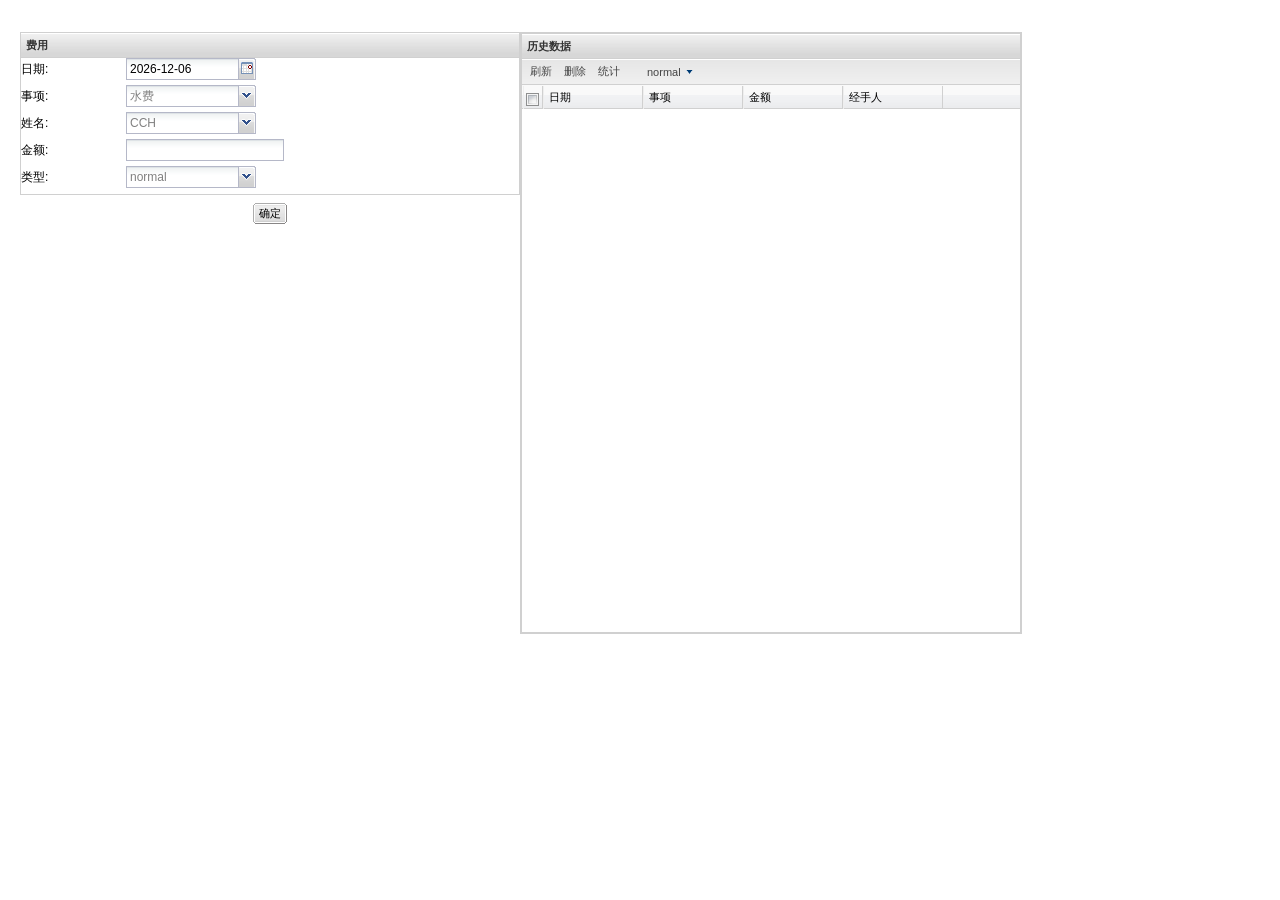
==== WebRoot/selflog.html @ bd4b79f8 "delete extjs css files" ====
<!DOCTYPE html>
<html xmlns="http://www.w3.org/1999/xhtml">
<head>
    <title>14-3-402</title>
    <meta name="baidu-tc-verification" content="f7f0da7d0a228c31d834a4290abc54bb" />
    <link type="text/css" rel="Stylesheet" href="ext/resources/css/ext-all.css" />
    <link type="text/css" rel="Stylesheet" href="ext/resources/css/xtheme-gray.css" />
    <link type="text/css" rel="Stylesheet" href="ext/resources/css/examples.css" />
	
    <script type="text/javascript" src="ext/ext-base.js"></script>
    <script type="text/javascript" src="ext/ext-all-debug.js"></script>
	<script type="text/javascript" src="ext/examples.js"></script>
    <script type="text/javascript" src="javascript/selflog.js"></script>
</head>
<body>
    <div id="dailyPanel" style="float:left;width:500px">
    </div>
	<div id="hisPanel" style="float:left;">
    </div>
</body>
</html>
---- WebRoot/ext/resources/css/ext-all.css ----
/*
 * Ext JS Library 2.0.2
 * Copyright(c) 2006-2008, Ext JS, LLC.
 * licensing@extjs.com
 * 
 * http://extjs.com/license
 */

html,body,div,dl,dt,dd,ul,ol,li,h1,h2,h3,h4,h5,h6,pre,form,fieldset,input,p,blockquote,th,td{margin:0;padding:0;}
img,body,html{border:0;}
address,caption,cite,code,dfn,em,strong,th,var{font-style:normal;font-weight:normal;}
ol,ul{list-style:none;}
caption,th{text-align:left;}
h1,h2,h3,h4,h5,h6{font-size:100%;}
q:before,q:after{content:'';}

.ext-el-mask{z-index:20000;position:absolute;top:0;left:0;-moz-opacity:0.5;opacity:.50;filter:alpha(opacity=50);background-color:#CCC;width:100%;height:100%;zoom:1;}
.ext-el-mask-msg{z-index:20001;position:absolute;top:0;left:0;border:1px solid #6593cf;background:#c3daf9 url(../images/default/box/tb-blue.gif) repeat-x 0 -16px;padding:2px;}
.ext-el-mask-msg div{padding:5px 10px 5px 10px;background:#eee;border:1px solid #a3bad9;color:#222;font:normal 11px tahoma,arial,helvetica,sans-serif;cursor:wait;}
.ext-shim{position:absolute;visibility:hidden;left:0;top:0;overflow:hidden;}
.ext-ie .ext-shim{filter:alpha(opacity=0);}
.ext-ie6 .ext-shim{margin-left:5px;margin-top:3px;}
.x-mask-loading div{padding:5px 10px 5px 25px;background:#fbfbfb url( '../images/default/grid/loading.gif' ) no-repeat 5px 5px;line-height:16px;}
.x-hidden,.x-hide-offsets{position:absolute;left:-10000px;top:-10000px;visibility:hidden;}
.x-hide-display{display:none!important;}
.x-hide-visibility{visibility:hidden!important;}
.x-masked{overflow:hidden!important;}
.x-masked select,.x-masked object,.x-masked embed{visibility:hidden;}
.x-layer{visibility:hidden;}
.x-unselectable,.x-unselectable *{-moz-user-select:none;-khtml-user-select:none;}
.x-repaint{zoom:1;background-color:transparent;-moz-outline:none;}
.x-item-disabled{color:gray;cursor:default;opacity:.6;-moz-opacity:.6;filter:alpha(opacity=60);}
.x-item-disabled *{color:gray!important;cursor:default!important;}
.x-splitbar-proxy{position:absolute;visibility:hidden;z-index:20001;background:#aaa;zoom:1;line-height:1px;font-size:1px;overflow:hidden;}
.x-splitbar-h,.x-splitbar-proxy-h{cursor:e-resize;cursor:col-resize;}
.x-splitbar-v,.x-splitbar-proxy-v{cursor:s-resize;cursor:row-resize;}
.x-color-palette{width:150px;height:92px;cursor:pointer;}
.x-color-palette a{border:1px solid #fff;float:left;padding:2px;text-decoration:none;-moz-outline:0 none;outline:0 none;cursor:pointer;}
.x-color-palette a:hover,.x-color-palette a.x-color-palette-sel{border:1px solid #8BB8F3;background:#deecfd;}
.x-color-palette em{display:block;border:1px solid #ACA899;}
.x-color-palette em span{cursor:pointer;display:block;height:10px;line-height:10px;width:10px;}
.x-ie-shadow{display:none;position:absolute;overflow:hidden;left:0;top:0;background:#777;zoom:1;}
.x-shadow{display:none;position:absolute;overflow:hidden;left:0;top:0;}
.x-shadow *{overflow:hidden;}
.x-shadow *{padding:0;border:0;margin:0;clear:none;zoom:1;}
.x-shadow .xstc,.x-shadow .xsbc{height:6px;float:left;}
.x-shadow .xstl,.x-shadow .xstr,.x-shadow .xsbl,.x-shadow .xsbr{width:6px;height:6px;float:left;}
.x-shadow .xsc{width:100%;}
.x-shadow .xsml,.x-shadow .xsmr{width:6px;float:left;height:100%;}
.x-shadow .xsmc{float:left;height:100%;background:transparent url( ../images/default/shadow-c.png );}
.x-shadow .xst,.x-shadow .xsb{height:6px;overflow:hidden;width:100%;}
.x-shadow .xsml{background:transparent url( ../images/default/shadow-lr.png ) repeat-y 0 0;}
.x-shadow .xsmr{background:transparent url( ../images/default/shadow-lr.png ) repeat-y -6px 0;}
.x-shadow .xstl{background:transparent url( ../images/default/shadow.png ) no-repeat 0 0;}
.x-shadow .xstc{background:transparent url( ../images/default/shadow.png ) repeat-x 0 -30px;}
.x-shadow .xstr{background:transparent url( ../images/default/shadow.png ) repeat-x 0 -18px;}
.x-shadow .xsbl{background:transparent url( ../images/default/shadow.png ) no-repeat 0 -12px;}
.x-shadow .xsbc{background:transparent url( ../images/default/shadow.png ) repeat-x 0 -36px;}
.x-shadow .xsbr{background:transparent url( ../images/default/shadow.png ) repeat-x 0 -6px;}
.loading-indicator{font-size:11px;background-image:url(../images/default/grid/loading.gif);background-repeat:no-repeat;background-position:left;padding-left:20px;line-height:16px;margin:3px;}
.x-text-resize{position:absolute;left:-1000px;top:-1000px;visibility:hidden;zoom:1;}
.x-drag-overlay{width:100%;height:100%;display:none;position:absolute;left:0;top:0;background-image:url(../images/default/s.gif);z-index:20000;}
.x-clear{clear:both;height:0;overflow:hidden;line-height:0;font-size:0;}
.x-spotlight{z-index:8999;position:absolute;top:0;left:0;-moz-opacity:0.5;opacity:.50;filter:alpha(opacity=50);background-color:#CCC;width:0;height:0;zoom:1;}

.x-tab-panel{overflow:hidden;}
.x-tab-panel-header,.x-tab-panel-footer{background:#deecfd;border:1px solid #8db2e3;overflow:hidden;zoom:1;}
.x-tab-panel-header{border:1px solid #8db2e3;padding-bottom:2px;}
.x-tab-panel-footer{border:1px solid #8db2e3;padding-top:2px;}
.x-tab-strip-wrap{width:100%;overflow:hidden;position:relative;zoom:1;}
ul.x-tab-strip{display:block;width:5000px;zoom:1;}
ul.x-tab-strip-top{padding-top:1px;background:url(../images/default/tabs/tab-strip-bg.gif) #cedff5 repeat-x bottom;border-bottom:1px solid #8db2e3;}
ul.x-tab-strip-bottom{padding-bottom:1px;background:url(../images/default/tabs/tab-strip-btm-bg.gif) #cedff5 repeat-x top;border-top:1px solid #8db2e3;border-bottom:0 none;}
.x-tab-panel-header-plain .x-tab-strip-top{background:transparent!important;padding-top:0!important;}
.x-tab-panel-header-plain{background:transparent!important;border-width:0!important;padding-bottom:0!important;}
.x-tab-panel-header-plain .x-tab-strip-spacer{border:1px solid #8db2e3;border-top:0 none;height:2px;background:#deecfd;font-size:1px;line-height:1px;}
.ext-border-box .x-tab-panel-header-plain .x-tab-strip-spacer{height:3px;}
ul.x-tab-strip li{float:left;margin-left:2px;}
ul.x-tab-strip li.x-tab-edge{float:left;margin:0!important;padding:0!important;border:0 none!important;font-size:1px!important;line-height:1px!important;overflow:hidden;zoom:1;background:transparent!important;width:1px;}
.x-tab-strip a,.x-tab-strip span,.x-tab-strip em{display:block;}
.x-tab-strip a{text-decoration:none!important;-moz-outline:none;outline:none;cursor:pointer;}
.x-tab-strip-inner{overflow:hidden;text-overflow:ellipsis;}
.x-tab-strip span.x-tab-strip-text{font:normal 11px tahoma,arial,helvetica;color:#416aa3;white-space:nowrap;cursor:pointer;padding:4px 0;}
.x-tab-strip .x-tab-with-icon .x-tab-right{padding-left:6px;}
.x-tab-strip .x-tab-with-icon span.x-tab-strip-text{padding-left:20px;background-position:0 3px;background-repeat:no-repeat;}
.x-tab-strip-over span.x-tab-strip-text{color:#15428b;}
.x-tab-strip-active{cursor:default;}
.x-tab-strip-active span.x-tab-strip-text{cursor:default;color:#15428b;font-weight:bold;}
.x-tab-strip-disabled .x-tabs-text{cursor:default;color:#aaa;}
.x-tab-panel-body{overflow:hidden;}
.x-tab-panel-bwrap{overflow:hidden;}
.ext-ie .x-tab-strip .x-tab-right{position:relative;}
.x-tab-strip-top .x-tab-strip-active .x-tab-right{margin-bottom:-1px;}
.x-tab-strip-top .x-tab-strip-active .x-tab-right span.x-tab-strip-text{padding-bottom:5px;}
.x-tab-strip-bottom .x-tab-strip-active .x-tab-right{margin-top:-1px;}
.x-tab-strip-bottom .x-tab-strip-active .x-tab-right span.x-tab-strip-text{padding-top:5px;}
.x-tab-strip-top .x-tab-right{background:transparent url(../images/default/tabs/tabs-sprite.gif) no-repeat 0 -51px;padding-left:10px;}
.x-tab-strip-top .x-tab-left{background:transparent url(../images/default/tabs/tabs-sprite.gif) no-repeat right -351px;padding-right:10px;}
.x-tab-strip-top .x-tab-strip-inner{background:transparent url(../images/default/tabs/tabs-sprite.gif) repeat-x 0 -201px;}
.x-tab-strip-top .x-tab-strip-over .x-tab-right{background-position:0 -101px;}
.x-tab-strip-top .x-tab-strip-over .x-tab-left{background-position:right -401px;}
.x-tab-strip-top .x-tab-strip-over .x-tab-strip-inner{background-position:0 -251px;}
.x-tab-strip-top .x-tab-strip-active .x-tab-right{background-position:0 0;}
.x-tab-strip-top .x-tab-strip-active .x-tab-left{background-position:right -301px;}
.x-tab-strip-top .x-tab-strip-active .x-tab-strip-inner{background-position:0 -151px;}
.x-tab-strip-bottom .x-tab-right{background:url(../images/default/tabs/tab-btm-inactive-right-bg.gif) no-repeat bottom right;}
.x-tab-strip-bottom .x-tab-left{background:url(../images/default/tabs/tab-btm-inactive-left-bg.gif) no-repeat bottom left;}
.x-tab-strip-bottom .x-tab-strip-active .x-tab-right{background:url(../images/default/tabs/tab-btm-right-bg.gif) no-repeat bottom left;}
.x-tab-strip-bottom .x-tab-strip-active .x-tab-left{background:url(../images/default/tabs/tab-btm-left-bg.gif) no-repeat bottom right;}
.x-tab-strip-bottom .x-tab-left{padding:0 10px;}
.x-tab-strip-bottom .x-tab-right{padding:0;}
.x-tab-strip .x-tab-strip-close{display:none;}
.x-tab-strip-closable{position:relative;}
.x-tab-strip-closable .x-tab-left{padding-right:19px;}
.x-tab-strip .x-tab-strip-closable a.x-tab-strip-close{background-image:url(../images/default/tabs/tab-close.gif);opacity:.6;-moz-opacity:.6;background-repeat:no-repeat;display:block;width:11px;height:11px;position:absolute;top:3px;right:3px;cursor:pointer;z-index:2;}
.x-tab-strip .x-tab-strip-active a.x-tab-strip-close{opacity:.8;-moz-opacity:.8;}
.x-tab-strip .x-tab-strip-closable a.x-tab-strip-close:hover{background-image:url(../images/default/tabs/tab-close.gif);opacity:1;-moz-opacity:1;}
.x-tab-panel-body{border:1px solid #8db2e3;background:#fff;}
.x-tab-panel-body-top{border-top:0 none;}
.x-tab-panel-body-bottom{border-bottom:0 none;}
.x-tab-scroller-left{background:transparent url(../images/default/tabs/scroll-left.gif) no-repeat -18px 0;border-bottom:1px solid #8db2e3;width:18px;position:absolute;left:0;top:0;z-index:10;cursor:pointer;}
.x-tab-scroller-left-over{background-position:0 0;}
.x-tab-scroller-left-disabled{background-position:-18px 0;opacity:.5;-moz-opacity:.5;filter:alpha(opacity=50);cursor:default;}
.x-tab-scroller-right{background:transparent url(../images/default/tabs/scroll-right.gif) no-repeat 0 0;border-bottom:1px solid #8db2e3;width:18px;position:absolute;right:0;top:0;z-index:10;cursor:pointer;}
.x-tab-scroller-right-over{background-position:-18px 0;}
.x-tab-scroller-right-disabled{background-position:0 0;opacity:.5;-moz-opacity:.5;filter:alpha(opacity=50);cursor:default;}
.x-tab-scrolling .x-tab-strip-wrap{margin-left:18px;margin-right:18px;}
.x-tab-scrolling{position:relative;}
.x-tab-panel-bbar .x-toolbar{border:1px solid #99bbe8;border-top:0 none;overflow:hidden;padding:2px;}
.x-tab-panel-tbar .x-toolbar{border:1px solid #99bbe8;border-top:0 none;overflow:hidden;padding:2px;}
.x-border-layout-ct .x-tab-panel{background:white;}

 .x-form-field{margin:0;font:normal 12px tahoma,arial,helvetica,sans-serif;}
.x-form-text,textarea.x-form-field{padding:1px 3px;background:#fff url(../images/default/form/text-bg.gif) repeat-x 0 0;border:1px solid #B5B8C8;}
textarea.x-form-field{padding:2px 3px;}
.x-form-text{height:22px;line-height:18px;vertical-align:middle;}
.ext-ie .x-form-text{margin:-1px 0;height:22px;line-height:18px;}
.ext-ie textarea.x-form-field{margin:-1px 0;}
.ext-strict .x-form-text{height:18px;}
.ext-safari .x-form-text{height:20px;padding:0 3px;}
.ext-safari.ext-mac textarea.x-form-field{margin-bottom:-2px;}
.ext-gecko .x-form-text{padding-top:2px;padding-bottom:0;}
textarea{resize:none;}
.x-form-select-one{height:20px;line-height:18px;vertical-align:middle;background-color:#fff;border:1px solid #B5B8C8;}
.x-form-field-wrap{position:relative;zoom:1;white-space:nowrap;}
.x-editor .x-form-check-wrap{background:#fff;}
.x-form-field-wrap .x-form-trigger{width:17px;height:21px;border:0;background:transparent url(../images/default/form/trigger.gif) no-repeat 0 0;cursor:pointer;border-bottom:1px solid #B5B8C8;position:absolute;top:0;}
.ext-safari .x-form-field-wrap .x-form-trigger{height:21px;}
.x-form-field-wrap .x-form-date-trigger{background-image:url(../images/default/form/date-trigger.gif);cursor:pointer;}
.x-form-field-wrap .x-form-clear-trigger{background-image:url(../images/default/form/clear-trigger.gif);cursor:pointer;}
.x-form-field-wrap .x-form-search-trigger{background-image:url(../images/default/form/search-trigger.gif);cursor:pointer;}
.ext-safari .x-form-field-wrap .x-form-trigger{right:0;}
.x-form-field-wrap .x-form-twin-triggers .x-form-trigger{position:static;top:auto;vertical-align:top;}
.x-form-field-wrap .x-form-trigger-over{background-position:-17px 0;}
.x-form-field-wrap .x-form-trigger-click{background-position:-34px 0;}
.x-trigger-wrap-focus .x-form-trigger{background-position:-51px 0;}
.x-trigger-wrap-focus .x-form-trigger-over{background-position:-68px 0;}
.x-trigger-wrap-focus .x-form-trigger-click{background-position:-85px 0;}
.x-trigger-wrap-focus .x-form-trigger{border-bottom:1px solid #7eadd9;}
.x-item-disabled .x-form-trigger-over{background-position:0 0!important;border-bottom:1px solid #B5B8C8;}
.x-item-disabled .x-form-trigger-click{background-position:0 0!important;border-bottom:1px solid #B5B8C8;}
.x-form-focus,textarea.x-form-focus{border:1px solid #7eadd9;}
.x-form-invalid,textarea.x-form-invalid{background:#fff url(../images/default/grid/invalid_line.gif) repeat-x bottom;border:1px solid #dd7870;}
.ext-safari .x-form-invalid{background-color:#fee;border:1px solid #ff7870;}
.x-editor{visibility:hidden;padding:0;margin:0;}
.x-form-check-wrap{line-height:18px;}
.ext-ie .x-form-check-wrap input{width:15px;height:15px;}
.x-editor .x-form-check-wrap{padding:3px;}
.x-editor .x-form-checkbox{height:13px;}
.x-form-grow-sizer{font:normal 12px tahoma,arial,helvetica,sans-serif;left:-10000px;padding:8px 3px;position:absolute;visibility:hidden;top:-10000px;white-space:pre-wrap;white-space:-moz-pre-wrap;white-space:-pre-wrap;white-space:-o-pre-wrap;word-wrap:break-word;zoom:1;}
.x-form-grow-sizer p{margin:0!important;border:0 none!important;padding:0!important;}
.x-form-item{font:normal 12px tahoma,arial,helvetica,sans-serif;display:block;margin-bottom:4px;}
.x-form-item label{display:block;float:left;width:100px;padding:3px;padding-left:0;clear:left;z-index:2;position:relative;}
.x-form-element{padding-left:105px;position:relative;}
.x-form-invalid-msg{color:#e00;padding:2px;padding-left:18px;font:normal 11px tahoma,arial,helvetica,sans-serif;background:transparent url(../images/default/shared/warning.gif) no-repeat 0 2px;line-height:16px;width:200px;}
.x-form-label-right label{text-align:right;}
.x-form-label-top .x-form-item label{width:auto;float:none;clear:none;display:inline;margin-bottom:4px;position:static;}
.x-form-label-top .x-form-element{padding-left:0;padding-top:4px;}
.x-form-label-top .x-form-item{padding-bottom:4px;}
.x-form-empty-field{color:gray;}
.x-small-editor .x-form-field{font:normal 11px arial,tahoma,helvetica,sans-serif;}
.x-small-editor .x-form-text{height:20px;line-height:16px;vertical-align:middle;}
.ext-ie .x-small-editor .x-form-text{margin-top:-1px!important;margin-bottom:-1px!important;height:20px!important;line-height:16px!important;}
.ext-strict .x-small-editor .x-form-text{height:16px!important;}
.ext-safari .x-small-editor .x-form-field{font:normal 12px arial,tahoma,helvetica,sans-serif;}
.ext-ie .x-small-editor .x-form-text{height:20px;line-height:16px;}
.ext-border-box .x-small-editor .x-form-text{height:20px;}
.x-small-editor .x-form-select-one{height:20px;line-height:16px;vertical-align:middle;}
.x-small-editor .x-form-num-field{text-align:right;}
.x-small-editor .x-form-field-wrap .x-form-trigger{height:19px;}
.x-form-clear{clear:both;height:0;overflow:hidden;line-height:0;font-size:0;}
.x-form-clear-left{clear:left;height:0;overflow:hidden;line-height:0;font-size:0;}
.x-form-cb-label{width:'auto'!important;float:none!important;clear:none!important;display:inline!important;margin-left:4px;}
.x-form-column{float:left;padding:0;margin:0;width:48%;overflow:hidden;zoom:1;}
.x-form .x-form-btns-ct .x-btn{float:right;clear:none;}
.x-form .x-form-btns-ct .x-form-btns td{border:0;padding:0;}
.x-form .x-form-btns-ct .x-form-btns-right table{float:right;clear:none;}
.x-form .x-form-btns-ct .x-form-btns-left table{float:left;clear:none;}
.x-form .x-form-btns-ct .x-form-btns-center{text-align:center;}
.x-form .x-form-btns-ct .x-form-btns-center table{margin:0 auto;}
.x-form .x-form-btns-ct table td.x-form-btn-td{padding:3px;}
.x-form .x-form-btns-ct .x-btn-focus .x-btn-left{background-position:0 -147px;}
.x-form .x-form-btns-ct .x-btn-focus .x-btn-right{background-position:0 -168px;}
.x-form .x-form-btns-ct .x-btn-focus .x-btn-center{background-position:0 -189px;}
.x-form .x-form-btns-ct .x-btn-click .x-btn-center{background-position:0 -126px;}
.x-form .x-form-btns-ct .x-btn-click .x-btn-right{background-position:0 -84px;}
.x-form .x-form-btns-ct .x-btn-click .x-btn-left{background-position:0 -63px;}
.x-form-invalid-icon{width:16px;height:18px;visibility:hidden;position:absolute;left:0;top:0;display:block;background:transparent url(../images/default/form/exclamation.gif) no-repeat 0 2px;}
.x-fieldset{border:1px solid #B5B8C8;padding:10px;margin-bottom:10px;}
.x-fieldset legend{font:bold 11px tahoma,arial,helvetica,sans-serif;color:#15428b;}
.ext-ie .x-fieldset legend{margin-bottom:10px;}
.ext-ie .x-fieldset{padding-top:0;padding-bottom:10px;}
.x-fieldset legend .x-tool-toggle{margin-right:3px;margin-left:0;float:left!important;}
.x-fieldset legend input{margin-right:3px;float:left!important;height:13px;width:13px;}
fieldset.x-panel-collapsed{padding-bottom:0!important;border-width:1px 0 0 0!important;}
fieldset.x-panel-collapsed .x-fieldset-bwrap{visibility:hidden;position:absolute;left:-1000px;top:-1000px;}
.ext-ie .x-fieldset-bwrap{zoom:1;}
.ext-ie td .x-form-text{position:relative;top:-1px;}
.x-fieldset-noborder{border:0 none transparent;}
.x-fieldset-noborder legend{margin-left:-3px;}
.ext-ie .x-fieldset-noborder legend{position:relative;margin-bottom:23px;}
.ext-ie .x-fieldset-noborder legend span{position:absolute;left:-5px;}
.ext-gecko .x-window-body .x-form-item{-moz-outline:none;overflow:auto;}
.ext-gecko .x-form-item{-moz-outline:none;}
.x-hide-label label.x-form-item-label{display:none;}
.x-hide-label .x-form-element{padding-left:0!important;}
.x-fieldset{overflow:hidden;}
.x-fieldset-bwrap{overflow:hidden;zoom:1;}
.x-fieldset-body{overflow:hidden;}

.x-btn{font:normal 11px tahoma,verdana,helvetica;cursor:pointer;white-space:nowrap;}
.x-btn button{border:0 none;background:transparent;font:normal 11px tahoma,verdana,helvetica;padding-left:3px;padding-right:3px;cursor:pointer;margin:0;overflow:visible;width:auto;-moz-outline:0 none;outline:0 none;}
* html .ext-ie .x-btn button{width:1px;}
.ext-gecko .x-btn button{padding-left:0;padding-right:0;}
.ext-ie .x-btn button{padding-top:2px;}
.x-btn-icon .x-btn-center .x-btn-text{background-position:center;background-repeat:no-repeat;height:16px;width:16px;cursor:pointer;white-space:nowrap;padding:0;}
.x-btn-icon .x-btn-center{padding:1px;}
.x-btn em{font-style:normal;font-weight:normal;}
.x-btn-text-icon .x-btn-center .x-btn-text{background-position:0 2px;background-repeat:no-repeat;padding-left:18px;padding-top:3px;padding-bottom:2px;padding-right:0;}
.x-btn-left,.x-btn-right{font-size:1px;line-height:1px;}
.x-btn-left{width:3px;height:21px;background:url(../images/default/button/btn-sprite.gif) no-repeat 0 0;}
.x-btn-right{width:3px;height:21px;background:url(../images/default/button/btn-sprite.gif) no-repeat 0 -21px;}
.x-btn-left i,.x-btn-right i{display:block;width:3px;overflow:hidden;font-size:1px;line-height:1px;}
.x-btn-center{background:url(../images/default/button/btn-sprite.gif) repeat-x 0 -42px;vertical-align:middle;text-align:center;padding:0 5px;cursor:pointer;white-space:nowrap;}
.x-btn-over .x-btn-left{background-position:0 -63px;}
.x-btn-over .x-btn-right{background-position:0 -84px;}
.x-btn-over .x-btn-center{background-position:0 -105px;}
.x-btn-click .x-btn-center,.x-btn-menu-active .x-btn-center{background-position:0 -126px;}
.x-btn-disabled *{color:gray!important;cursor:default!important;}
.x-btn-menu-text-wrap .x-btn-center{padding:0 3px;}
.ext-gecko .x-btn-menu-text-wrap .x-btn-center{padding:0 1px;}
.x-btn-menu-arrow-wrap .x-btn-center{padding:0;}
.x-btn-menu-arrow-wrap .x-btn-center button{width:12px!important;height:21px;padding:0!important;display:block;background:transparent url(../images/default/button/btn-arrow.gif) no-repeat left 3px;}
.x-btn-with-menu .x-btn-center{padding-right:2px!important;}
.x-btn-with-menu .x-btn-center em{display:block;background:transparent url(../images/default/toolbar/btn-arrow.gif) no-repeat right 0;padding-right:10px;}
.x-btn-text-icon .x-btn-with-menu .x-btn-center em{display:block;background:transparent url(../images/default/toolbar/btn-arrow.gif) no-repeat right 3px;padding-right:10px;}
.x-btn-pressed .x-btn-left{background:url(../images/default/button/btn-sprite.gif) no-repeat 0 -63px;}
.x-btn-pressed .x-btn-right{background:url(../images/default/button/btn-sprite.gif) no-repeat 0 -84px;}
.x-btn-pressed .x-btn-center{background:url(../images/default/button/btn-sprite.gif) repeat-x 0 -126px;}

.x-toolbar{border-color:#a9bfd3;border-style:solid;border-width:0 0 1px 0;display:block;padding:2px;background:#d0def0 url(../images/default/toolbar/bg.gif) repeat-x top left;position:relative;zoom:1;}
.x-toolbar .x-item-disabled .x-btn-icon{opacity:.35;-moz-opacity:.35;filter:alpha(opacity=35);}
.x-toolbar td{vertical-align:middle;}
.mso .x-toolbar,.x-grid-mso .x-toolbar{border:0 none;background:url(../images/default/grid/mso-hd.gif);}
.x-toolbar td,.x-toolbar span,.x-toolbar input,.x-toolbar div,.x-toolbar select,.x-toolbar label{white-space:nowrap;font:normal 11px tahoma,arial,helvetica,sans-serif;}
.x-toolbar .x-item-disabled{color:gray;cursor:default;opacity:.6;-moz-opacity:.6;filter:alpha(opacity=60);}
.x-toolbar .x-item-disabled *{color:gray;cursor:default;}
.x-toolbar .x-btn-left{background:none;}
.x-toolbar .x-btn-right{background:none;}
.x-toolbar .x-btn-center{background:none;padding:0;}
.x-toolbar .x-btn-menu-text-wrap .x-btn-center button{padding-right:2px;}
.ext-gecko .x-toolbar .x-btn-menu-text-wrap .x-btn-center button{padding-right:0;}
.x-toolbar .x-btn-menu-arrow-wrap .x-btn-center button{padding:0 2px;}
.x-toolbar .x-btn-menu-arrow-wrap .x-btn-center button{width:12px;background:transparent url(../images/default/toolbar/btn-arrow.gif) no-repeat 0 3px;}
.x-toolbar .x-btn-text-icon .x-btn-menu-arrow-wrap .x-btn-center button{width:12px;background:transparent url(../images/default/toolbar/btn-arrow.gif) no-repeat 0 3px;}
.x-toolbar .x-btn-over .x-btn-menu-arrow-wrap .x-btn-center button{background-position:0 -47px;}
.x-toolbar .x-btn-over .x-btn-left{background:url(../images/default/toolbar/tb-btn-sprite.gif) no-repeat 0 0;}
.x-toolbar .x-btn-over .x-btn-right{background:url(../images/default/toolbar/tb-btn-sprite.gif) no-repeat 0 -21px;}
.x-toolbar .x-btn-over .x-btn-center{background:url(../images/default/toolbar/tb-btn-sprite.gif) repeat-x 0 -42px;}
.x-toolbar .x-btn-click .x-btn-left,.x-toolbar .x-btn-pressed .x-btn-left,.x-toolbar .x-btn-menu-active .x-btn-left{background:url(../images/default/toolbar/tb-btn-sprite.gif) no-repeat 0 -63px;}
.x-toolbar .x-btn-click .x-btn-right,.x-toolbar .x-btn-pressed .x-btn-right,.x-toolbar .x-btn-menu-active .x-btn-right{background:url(../images/default/toolbar/tb-btn-sprite.gif) no-repeat 0 -84px;}
.x-toolbar .x-btn-click .x-btn-center,.x-toolbar .x-btn-pressed .x-btn-center,.x-toolbar .x-btn-menu-active .x-btn-center{background:url(../images/default/toolbar/tb-btn-sprite.gif) repeat-x 0 -105px;}
.x-toolbar .x-btn-with-menu .x-btn-center em{padding-right:8px;}
.x-toolbar .ytb-text{padding:2px;}
.x-toolbar .ytb-sep{background-image:url(../images/default/grid/grid-blue-split.gif);background-position:center;background-repeat:no-repeat;display:block;font-size:1px;height:16px;width:4px;overflow:hidden;cursor:default;margin:0 2px 0;border:0;}
.x-toolbar .ytb-spacer{width:2px;}
.x-tbar-page-number{width:24px;height:14px;}
.x-tbar-page-first{background-image:url(../images/default/grid/page-first.gif)!important;}
.x-tbar-loading{background-image:url(../images/default/grid/done.gif)!important;}
.x-tbar-page-last{background-image:url(../images/default/grid/page-last.gif)!important;}
.x-tbar-page-next{background-image:url(../images/default/grid/page-next.gif)!important;}
.x-tbar-page-prev{background-image:url(../images/default/grid/page-prev.gif)!important;}
.x-item-disabled .x-tbar-loading{background-image:url(../images/default/grid/loading.gif)!important;}
.x-item-disabled .x-tbar-page-first{background-image:url(../images/default/grid/page-first-disabled.gif)!important;}
.x-item-disabled .x-tbar-page-last{background-image:url(../images/default/grid/page-last-disabled.gif)!important;}
.x-item-disabled .x-tbar-page-next{background-image:url(../images/default/grid/page-next-disabled.gif)!important;}
.x-item-disabled .x-tbar-page-prev{background-image:url(../images/default/grid/page-prev-disabled.gif)!important;}
.x-paging-info{position:absolute;top:5px;right:8px;color:#444;}

.x-resizable-handle{position:absolute;z-index:100;font-size:1px;line-height:6px;overflow:hidden;background:white;filter:alpha(opacity=0);opacity:0;zoom:1;}
.x-resizable-handle-east{width:6px;cursor:e-resize;right:0;top:0;height:100%;}
.ext-ie .x-resizable-handle-east{margin-right:-1px;}
.x-resizable-handle-south{width:100%;cursor:s-resize;left:0;bottom:0;height:6px;}
.ext-ie .x-resizable-handle-south{margin-bottom:-1px;}
.x-resizable-handle-west{width:6px;cursor:w-resize;left:0;top:0;height:100%;}
.x-resizable-handle-north{width:100%;cursor:n-resize;left:0;top:0;height:6px;}
.x-resizable-handle-southeast{width:6px;cursor:se-resize;right:0;bottom:0;height:6px;z-index:101;}
.x-resizable-handle-northwest{width:6px;cursor:nw-resize;left:0;top:0;height:6px;z-index:101;}
.x-resizable-handle-northeast{width:6px;cursor:ne-resize;right:0;top:0;height:6px;z-index:101;}
.x-resizable-handle-southwest{width:6px;cursor:sw-resize;left:0;bottom:0;height:6px;z-index:101;}
.x-resizable-over .x-resizable-handle,.x-resizable-pinned .x-resizable-handle{filter:alpha(opacity=100);opacity:1;}
.x-resizable-over .x-resizable-handle-east,.x-resizable-pinned .x-resizable-handle-east{background:url(../images/default/sizer/e-handle.gif);background-position:left;}
.x-resizable-over .x-resizable-handle-west,.x-resizable-pinned .x-resizable-handle-west{background:url(../images/default/sizer/e-handle.gif);background-position:left;}
.x-resizable-over .x-resizable-handle-south,.x-resizable-pinned .x-resizable-handle-south{background:url(../images/default/sizer/s-handle.gif);background-position:top;}
.x-resizable-over .x-resizable-handle-north,.x-resizable-pinned .x-resizable-handle-north{background:url(../images/default/sizer/s-handle.gif);background-position:top;}
.x-resizable-over .x-resizable-handle-southeast,.x-resizable-pinned .x-resizable-handle-southeast{background:url(../images/default/sizer/se-handle.gif);background-position:top left;}
.x-resizable-over .x-resizable-handle-northwest,.x-resizable-pinned .x-resizable-handle-northwest{background:url(../images/default/sizer/nw-handle.gif);background-position:bottom right;}
.x-resizable-over .x-resizable-handle-northeast,.x-resizable-pinned .x-resizable-handle-northeast{background:url(../images/default/sizer/ne-handle.gif);background-position:bottom left;}
.x-resizable-over .x-resizable-handle-southwest,.x-resizable-pinned .x-resizable-handle-southwest{background:url(../images/default/sizer/sw-handle.gif);background-position:top right;}
.x-resizable-proxy{border:1px dashed #3b5a82;position:absolute;overflow:hidden;display:none;left:0;top:0;z-index:50000;}
.x-resizable-overlay{width:100%;height:100%;display:none;position:absolute;left:0;top:0;background:white;z-index:200000;-moz-opacity:0;opacity:0;filter:alpha(opacity=0);}

 .x-grid3{position:relative;overflow:hidden;background-color:#fff;}
.x-grid-panel .x-panel-body{overflow:hidden!important;}
.x-grid-panel .x-panel-mc .x-panel-body{border:1px solid #99bbe8;}
.ext-ie .x-grid3 table,.ext-safari .x-grid3 table{table-layout:fixed;}
.x-grid3-viewport{overflow:hidden;}
.x-grid3-hd-row td,.x-grid3-row td,.x-grid3-summary-row td{font:normal 11px arial,tahoma,helvetica,sans-serif;-moz-outline:none;-moz-user-focus:normal;}
.x-grid3-row td,.x-grid3-summary-row td{line-height:13px;vertical-align:top;padding-left:1px;padding-right:1px;-moz-user-select:none;}
.x-grid3-hd-row td{line-height:15px;vertical-align:middle;border-left:1px solid #eee;border-right:1px solid #d0d0d0;}
.x-grid3-hd-row .x-grid3-marker-hd{padding:3px;}
.x-grid3-row .x-grid3-marker{padding:3px;}
.x-grid3-cell-inner,.x-grid3-hd-inner{overflow:hidden;-o-text-overflow:ellipsis;text-overflow:ellipsis;padding:3px 3px 3px 5px;white-space:nowrap;}
.x-grid3-hd-inner{position:relative;cursor:inherit;padding:4px 3px 4px 5px;}
.x-grid3-row-body{white-space:normal;}
.x-grid3-body-cell{-moz-outline:0 none;outline:0 none;}
.ext-ie .x-grid3-cell-inner,.ext-ie .x-grid3-hd-inner{width:100%;}
.ext-strict .x-grid3-cell-inner,.ext-strict .x-grid3-hd-inner{width:auto;}
.x-grid-row-loading{background:#fff url(../images/default/shared/loading-balls.gif) no-repeat center center;}
.x-grid-page{overflow:hidden;}
.x-grid3-row{cursor:default;border:1px solid #ededed;border-top-color:#fff;width:100%;}
.x-grid3-row-alt{background-color:#fafafa;}
.x-grid3-row-over{border:1px solid #ddd;background:#efefef url(../images/default/grid/row-over.gif) repeat-x left top;}
.x-grid3-resize-proxy{width:1px;left:0;background-color:#777;cursor:e-resize;cursor:col-resize;position:absolute;top:0;height:100px;overflow:hidden;visibility:hidden;border:0 none;z-index:7;}
.x-grid3-resize-marker{width:1px;left:0;background-color:#777;position:absolute;top:0;height:100px;overflow:hidden;visibility:hidden;border:0 none;z-index:7;}
.x-grid3-focus{position:absolute;top:0;-moz-outline:0 none;outline:0 none;-moz-user-select:normal;-khtml-user-select:normal;}
.x-grid3-header{background:#f9f9f9 url(../images/default/grid/grid3-hrow.gif) repeat-x 0 bottom;cursor:default;zoom:1;padding:1px 0 0 0;}
.x-grid3-header-pop{border-left:1px solid #d0d0d0;float:right;clear:none;}
.x-grid3-header-pop-inner{border-left:1px solid #eee;width:14px;height:19px;background:transparent url(../images/default/grid/hd-pop.gif) no-repeat center center;}
.ext-ie .x-grid3-header-pop-inner{width:15px;}
.ext-strict .x-grid3-header-pop-inner{width:14px;}
.x-grid3-header-inner{overflow:hidden;zoom:1;float:left;}
.x-grid3-header-offset{padding-left:1px;width:10000px;}
td.x-grid3-hd-over,td.sort-desc,td.sort-asc,td.x-grid3-hd-menu-open{border-left:1px solid #aaccf6;border-right:1px solid #aaccf6;}
td.x-grid3-hd-over .x-grid3-hd-inner,td.sort-desc .x-grid3-hd-inner,td.sort-asc .x-grid3-hd-inner,td.x-grid3-hd-menu-open .x-grid3-hd-inner{background:#ebf3fd url(../images/default/grid/grid3-hrow-over.gif) repeat-x left bottom;}
.x-grid3-sort-icon{background-repeat:no-repeat;display:none;height:4px;width:13px;margin-left:3px;vertical-align:middle;}
.sort-asc .x-grid3-sort-icon{background-image:url(../images/default/grid/sort_asc.gif);display:inline;}
.sort-desc .x-grid3-sort-icon{background-image:url(../images/default/grid/sort_desc.gif);display:inline;}
.ext-strict .ext-ie .x-grid3-header-inner{position:relative;}
.ext-strict .ext-ie6 .x-grid3-hd{position:relative;}
.ext-strict .ext-ie6 .x-grid3-hd-inner{position:static;}
.x-grid3-body{zoom:1;}
.x-grid3-scroller{overflow:auto;zoom:1;position:relative;}
.x-grid3-cell-text,.x-grid3-hd-text{display:block;padding:3px 5px 3px 5px;-moz-user-select:none;-khtml-user-select:none;color:black;}
.x-grid3-split{background-image:url(../images/default/grid/grid-split.gif);background-position:center;background-repeat:no-repeat;cursor:e-resize;cursor:col-resize;display:block;font-size:1px;height:16px;overflow:hidden;position:absolute;top:2px;width:6px;z-index:3;}
.x-grid3-hd-text{color:#15428b;}
.x-dd-drag-proxy .x-grid3-hd-inner{background:#ebf3fd url(../images/default/grid/grid3-hrow-over.gif) repeat-x left bottom;width:120px;padding:3px;border:1px solid #aaccf6;overflow:hidden;}
.col-move-top,.col-move-bottom{width:9px;height:9px;position:absolute;top:0;line-height:1px;font-size:1px;overflow:hidden;visibility:hidden;z-index:20000;}
.col-move-top{background:transparent url(../images/default/grid/col-move-top.gif) no-repeat left top;}
.col-move-bottom{background:transparent url(../images/default/grid/col-move-bottom.gif) no-repeat left top;}
.x-grid3-row-selected{background:#DFE8F6!important;border:1px dotted #a3bae9;}
.x-grid3-cell-selected{background-color:#B8CFEE!important;color:black;}
.x-grid3-cell-selected span{color:black!important;}
.x-grid3-cell-selected .x-grid3-cell-text{color:black;}
.x-grid3-locked td.x-grid3-row-marker,.x-grid3-locked .x-grid3-row-selected td.x-grid3-row-marker{background:#ebeadb url(../images/default/grid/grid-hrow.gif) repeat-x 0 bottom!important;vertical-align:middle!important;color:black;padding:0;border-top:1px solid white;border-bottom:none!important;border-right:1px solid #6fa0df!important;text-align:center;}
.x-grid3-locked td.x-grid3-row-marker div,.x-grid3-locked .x-grid3-row-selected td.x-grid3-row-marker div{padding:0 4px;color:#15428b!important;text-align:center;}
.x-grid3-dirty-cell{background:transparent url(../images/default/grid/dirty.gif) no-repeat 0 0;}
.x-grid3-topbar,.x-grid3-bottombar{font:normal 11px arial,tahoma,helvetica,sans-serif;overflow:hidden;display:none;zoom:1;position:relative;}
.x-grid3-topbar .x-toolbar{border-right:0 none;}
.x-grid3-bottombar .x-toolbar{border-right:0 none;border-bottom:0 none;border-top:1px solid #a9bfd3;}
.x-props-grid .x-grid3-cell{padding:1px;}
.x-props-grid .x-grid3-td-name .x-grid3-cell-inner{background:transparent url(../images/default/grid/grid3-special-col-bg.gif) repeat-y -16px!important;padding-left:12px;color:black!important;}
.x-props-grid .x-grid3-body .x-grid3-td-name{padding:1px;padding-right:0;background:white!important;border:0 none;border-right:1px solid #eee;}
.xg-hmenu-sort-asc .x-menu-item-icon{background-image:url(../images/default/grid/hmenu-asc.gif);}
.xg-hmenu-sort-desc .x-menu-item-icon{background-image:url(../images/default/grid/hmenu-desc.gif);}
.xg-hmenu-lock .x-menu-item-icon{background-image:url(../images/default/grid/hmenu-lock.gif);}
.xg-hmenu-unlock .x-menu-item-icon{background-image:url(../images/default/grid/hmenu-unlock.gif);}
.x-grid3-col-dd{border:0 none;padding:0;background:transparent;}
.x-dd-drag-ghost .x-grid3-dd-wrap{padding:1px 3px 3px 1px;}
.x-grid3-hd{-moz-user-select:none;}
.x-grid3-hd-btn{display:none;position:absolute;width:14px;background:#c3daf9 url(../images/default/grid/grid3-hd-btn.gif) no-repeat left center;right:0;top:0;z-index:2;cursor:pointer;}
.x-grid3-hd-over .x-grid3-hd-btn,.x-grid3-hd-menu-open .x-grid3-hd-btn{display:block;}
a.x-grid3-hd-btn:hover{background-position:-14px center;}
.x-grid3-body .x-grid3-td-expander{background:transparent url(../images/default/grid/grid3-special-col-bg.gif) repeat-y right;}
.x-grid3-body .x-grid3-td-expander .x-grid3-cell-inner{padding:0!important;height:100%;}
.x-grid3-row-expander{width:100%;height:18px;background-position:4px 2px;background-repeat:no-repeat;background-color:transparent;background-image:url(../images/default/grid/row-expand-sprite.gif);}
.x-grid3-row-collapsed .x-grid3-row-expander{background-position:4px 2px;}
.x-grid3-row-expanded .x-grid3-row-expander{background-position:-21px 2px;}
.x-grid3-row-collapsed .x-grid3-row-body{display:none!important;}
.x-grid3-row-expanded .x-grid3-row-body{display:block!important;}
.x-grid3-body .x-grid3-td-checker{background:transparent url(../images/default/grid/grid3-special-col-bg.gif) repeat-y right;}
.x-grid3-body .x-grid3-td-checker .x-grid3-cell-inner,.x-grid3-header .x-grid3-td-checker .x-grid3-hd-inner{padding:0!important;height:100%;}
.x-grid3-row-checker,.x-grid3-hd-checker{width:100%;height:18px;background-position:2px 2px;background-repeat:no-repeat;background-color:transparent;background-image:url(../images/default/grid/row-check-sprite.gif);}
.x-grid3-row .x-grid3-row-checker{background-position:2px 2px;}
.x-grid3-row-selected .x-grid3-row-checker,.x-grid3-hd-checker-on .x-grid3-hd-checker{background-position:-23px 2px;}
.x-grid3-hd-checker{background-position:2px 3px;}
.x-grid3-hd-checker-on .x-grid3-hd-checker{background-position:-23px 3px;}
.x-grid3-body .x-grid3-td-numberer{background:transparent url(../images/default/grid/grid3-special-col-bg.gif) repeat-y right;}
.x-grid3-body .x-grid3-td-numberer .x-grid3-cell-inner{padding:3px 5px 0 0!important;text-align:right;color:#444;}
.x-grid3-body .x-grid3-row-selected .x-grid3-td-numberer,.x-grid3-body .x-grid3-row-selected .x-grid3-td-checker,.x-grid3-body .x-grid3-row-selected .x-grid3-td-expander{background:transparent url(../images/default/grid/grid3-special-col-sel-bg.gif) repeat-y right;}
.x-grid3-body .x-grid3-check-col-td .x-grid3-cell-inner{padding:1px 0 0 0!important;}
.x-grid3-check-col{width:100%;height:16px;background-position:center center;background-repeat:no-repeat;background-color:transparent;background-image:url(../images/default/menu/unchecked.gif);}
.x-grid3-check-col-on{width:100%;height:16px;background-position:center center;background-repeat:no-repeat;background-color:transparent;background-image:url(../images/default/menu/checked.gif);}
.x-grid-group,.x-grid-group-body,.x-grid-group-hd{zoom:1;}
.x-grid-group-hd{border-bottom:2px solid #99bbe8;cursor:pointer;padding-top:6px;}
.x-grid-group-hd div{background:transparent url(../images/default/grid/group-expand-sprite.gif) no-repeat 3px -47px;padding:4px 4px 4px 17px;color:#3764a0;font:bold 11px tahoma,arial,helvetica,sans-serif;}
.x-grid-group-collapsed .x-grid-group-hd div{background-position:3px 3px;}
.x-grid-group-collapsed .x-grid-group-body{display:none;}
.x-group-by-icon{background-image:url(../images/default/grid/group-by.gif);}
.x-cols-icon{background-image:url(../images/default/grid/columns.gif);}
.x-show-groups-icon{background-image:url(../images/default/grid/group-by.gif);}
.ext-ie .x-grid3 .x-editor .x-form-text{position:relative;top:-1px;}
.ext-ie .x-props-grid .x-editor .x-form-text{position:static;top:0;}
.x-grid-empty{padding:10px;color:gray;font:normal 11px tahoma,arial,helvetica,sans-serif;}
.ext-ie7 .x-grid-panel .x-panel-bbar{position:relative;}

.x-dd-drag-proxy{position:absolute;left:0;top:0;visibility:hidden;z-index:15000;}
.x-dd-drag-ghost{color:black;font:normal 11px arial,helvetica,sans-serif;-moz-opacity:0.85;opacity:.85;filter:alpha(opacity=85);border-top:1px solid #ddd;border-left:1px solid #ddd;border-right:1px solid #bbb;border-bottom:1px solid #bbb;padding:3px;padding-left:20px;background-color:white;white-space:nowrap;}
.x-dd-drag-repair .x-dd-drag-ghost{-moz-opacity:0.4;opacity:.4;filter:alpha(opacity=40);border:0 none;padding:0;background-color:transparent;}
.x-dd-drag-repair .x-dd-drop-icon{visibility:hidden;}
.x-dd-drop-icon{position:absolute;top:3px;left:3px;display:block;width:16px;height:16px;background-color:transparent;background-position:center;background-repeat:no-repeat;z-index:1;}
.x-dd-drop-nodrop .x-dd-drop-icon{background-image:url(../images/default/dd/drop-no.gif);}
.x-dd-drop-ok .x-dd-drop-icon{background-image:url(../images/default/dd/drop-yes.gif);}
.x-dd-drop-ok-add .x-dd-drop-icon{background-image:url(../images/default/dd/drop-add.gif);}
.x-view-selector{position:absolute;left:0;top:0;width:0;background:#c3daf9;border:1px dotted #39b;opacity:.5;-moz-opacity:.5;filter:alpha(opacity=50);zoom:1;}

.x-tree .x-panel-body{background-color:#fff;}
.ext-strict .ext-ie .x-tree .x-panel-bwrap{position:relative;overflow:hidden;}
.x-tree-icon,.x-tree-ec-icon,.x-tree-elbow-line,.x-tree-elbow,.x-tree-elbow-end,.x-tree-elbow-plus,.x-tree-elbow-minus,.x-tree-elbow-end-plus,.x-tree-elbow-end-minus{border:0 none;height:18px;margin:0;padding:0;vertical-align:top;width:16px;background-repeat:no-repeat;}
.x-tree-node-collapsed .x-tree-node-icon,.x-tree-node-expanded .x-tree-node-icon,.x-tree-node-leaf .x-tree-node-icon{border:0 none;height:18px;margin:0;padding:0;vertical-align:top;width:16px;background-position:center;background-repeat:no-repeat;}
.ext-ie .x-tree-node-indent img,.ext-ie .x-tree-node-icon,.ext-ie .x-tree-ec-icon{vertical-align:middle!important;}
.x-tree-node-expanded .x-tree-node-icon{background-image:url(../images/default/tree/folder-open.gif);}
.x-tree-node-leaf .x-tree-node-icon{background-image:url(../images/default/tree/leaf.gif);}
.x-tree-node-collapsed .x-tree-node-icon{background-image:url(../images/default/tree/folder.gif);}
.ext-ie input.x-tree-node-cb{width:15px;height:15px;}
input.x-tree-node-cb{margin-left:1px;}
.ext-ie input.x-tree-node-cb{margin-left:0;}
.x-tree-noicon .x-tree-node-icon{width:0;height:0;}
.x-tree-node-loading .x-tree-node-icon{background-image:url(../images/default/tree/loading.gif)!important;}
.x-tree-node-loading a span{font-style:italic;color:#444;}
.ext-ie .x-tree-node-el input{width:15px;height:15px;}
.x-tree-lines .x-tree-elbow{background-image:url(../images/default/tree/elbow.gif);}
.x-tree-lines .x-tree-elbow-plus{background-image:url(../images/default/tree/elbow-plus.gif);}
.x-tree-lines .x-tree-elbow-minus{background-image:url(../images/default/tree/elbow-minus.gif);}
.x-tree-lines .x-tree-elbow-end{background-image:url(../images/default/tree/elbow-end.gif);}
.x-tree-lines .x-tree-elbow-end-plus{background-image:url(../images/default/tree/elbow-end-plus.gif);}
.x-tree-lines .x-tree-elbow-end-minus{background-image:url(../images/default/tree/elbow-end-minus.gif);}
.x-tree-lines .x-tree-elbow-line{background-image:url(../images/default/tree/elbow-line.gif);}
.x-tree-no-lines .x-tree-elbow{background:transparent;}
.x-tree-no-lines .x-tree-elbow-plus{background-image:url(../images/default/tree/elbow-plus-nl.gif);}
.x-tree-no-lines .x-tree-elbow-minus{background-image:url(../images/default/tree/elbow-minus-nl.gif);}
.x-tree-no-lines .x-tree-elbow-end{background:transparent;}
.x-tree-no-lines .x-tree-elbow-end-plus{background-image:url(../images/default/tree/elbow-end-plus-nl.gif);}
.x-tree-no-lines .x-tree-elbow-end-minus{background-image:url(../images/default/tree/elbow-end-minus-nl.gif);}
.x-tree-no-lines .x-tree-elbow-line{background:transparent;}
.x-tree-arrows .x-tree-elbow{background:transparent;}
.x-tree-arrows .x-tree-elbow-plus{background:transparent url(../images/default/tree/arrows.gif) no-repeat 0 0;}
.x-tree-arrows .x-tree-elbow-minus{background:transparent url(../images/default/tree/arrows.gif) no-repeat -16px 0;}
.x-tree-arrows .x-tree-elbow-end{background:transparent;}
.x-tree-arrows .x-tree-elbow-end-plus{background:transparent url(../images/default/tree/arrows.gif) no-repeat 0 0;}
.x-tree-arrows .x-tree-elbow-end-minus{background:transparent url(../images/default/tree/arrows.gif) no-repeat -16px 0;}
.x-tree-arrows .x-tree-elbow-line{background:transparent;}
.x-tree-arrows .x-tree-ec-over .x-tree-elbow-plus{background-position:-32px 0;}
.x-tree-arrows .x-tree-ec-over .x-tree-elbow-minus{background-position:-48px 0;}
.x-tree-arrows .x-tree-ec-over .x-tree-elbow-end-plus{background-position:-32px 0;}
.x-tree-arrows .x-tree-ec-over .x-tree-elbow-end-minus{background-position:-48px 0;}
.x-tree-elbow-plus,.x-tree-elbow-minus,.x-tree-elbow-end-plus,.x-tree-elbow-end-minus{cursor:pointer;}
.ext-ie ul.x-tree-node-ct{font-size:0;line-height:0;zoom:1;}
.x-tree-node{color:black;font:normal 11px arial,tahoma,helvetica,sans-serif;white-space:nowrap;}
.x-tree-node-el{line-height:18px;cursor:pointer;}
.x-tree-node a,.x-dd-drag-ghost a{text-decoration:none;color:black;-khtml-user-select:none;-moz-user-select:none;-kthml-user-focus:normal;-moz-user-focus:normal;-moz-outline:0 none;outline:0 none;}
.x-tree-node a span,.x-dd-drag-ghost a span{text-decoration:none;color:black;padding:1px 3px 1px 2px;}
.x-tree-node .x-tree-node-disabled a span{color:gray!important;}
.x-tree-node .x-tree-node-disabled .x-tree-node-icon{-moz-opacity:0.5;opacity:.5;filter:alpha(opacity=50);}
.x-tree-node .x-tree-node-inline-icon{background:transparent;}
.x-tree-node a:hover,.x-dd-drag-ghost a:hover{text-decoration:none;}
.x-tree-node div.x-tree-drag-insert-below{border-bottom:1px dotted #36c;}
.x-tree-node div.x-tree-drag-insert-above{border-top:1px dotted #36c;}
.x-tree-dd-underline .x-tree-node div.x-tree-drag-insert-below{border-bottom:0 none;}
.x-tree-dd-underline .x-tree-node div.x-tree-drag-insert-above{border-top:0 none;}
.x-tree-dd-underline .x-tree-node div.x-tree-drag-insert-below a{border-bottom:2px solid #36c;}
.x-tree-dd-underline .x-tree-node div.x-tree-drag-insert-above a{border-top:2px solid #36c;}
.x-tree-node .x-tree-drag-append a span{background:#ddd;border:1px dotted gray;}
.x-tree-node .x-tree-node-over{background-color:#eee;}
.x-tree-node .x-tree-selected{background-color:#d9e8fb;}
.x-dd-drag-ghost .x-tree-node-indent,.x-dd-drag-ghost .x-tree-ec-icon{display:none!important;}
.x-tree-drop-ok-append .x-dd-drop-icon{background-image:url(../images/default/tree/drop-add.gif);}
.x-tree-drop-ok-above .x-dd-drop-icon{background-image:url(../images/default/tree/drop-over.gif);}
.x-tree-drop-ok-below .x-dd-drop-icon{background-image:url(../images/default/tree/drop-under.gif);}
.x-tree-drop-ok-between .x-dd-drop-icon{background-image:url(../images/default/tree/drop-between.gif);}

.x-date-picker{border:1px solid #1b376c;border-top:0 none;background:#fff;position:relative;}
.x-date-picker a{-moz-outline:0 none;outline:0 none;}
.x-date-inner,.x-date-inner td,.x-date-inner th{border-collapse:separate;}
.x-date-middle,.x-date-left,.x-date-right{background:url(../images/default/shared/hd-sprite.gif) repeat-x 0 -83px;color:#FFF;font:bold 11px "sans serif",tahoma,verdana,helvetica;overflow:hidden;}
.x-date-middle .x-btn-left,.x-date-middle .x-btn-center,.x-date-middle .x-btn-right{background:transparent!important;vertical-align:middle;}
.x-date-middle .x-btn .x-btn-text{color:#fff;}
.x-date-middle .x-btn-with-menu .x-btn-center em{background:transparent url(../images/default/toolbar/btn-arrow-light.gif) no-repeat right 0;}
.x-date-right,.x-date-left{width:18px;}
.x-date-right{text-align:right;}
.x-date-middle{padding-top:2px;padding-bottom:2px;}
.x-date-right a,.x-date-left a{display:block;width:16px;height:16px;background-position:center;background-repeat:no-repeat;cursor:pointer;-moz-opacity:0.6;opacity:.6;filter:alpha(opacity=60);}
.x-date-right a:hover,.x-date-left a:hover{-moz-opacity:1;opacity:1;filter:alpha(opacity=100);}
.x-date-right a{background-image:url(../images/default/shared/right-btn.gif);margin-right:2px;text-decoration:none!important;}
.x-date-left a{background-image:url(../images/default/shared/left-btn.gif);margin-left:2px;text-decoration:none!important;}
table.x-date-inner{width:100%;table-layout:fixed;}
.x-date-inner th{width:25px;}
.x-date-inner th{background:#dfecfb url(../images/default/shared/glass-bg.gif) repeat-x left top;text-align:right!important;border-bottom:1px solid #a3bad9;font:normal 10px arial,helvetica,tahoma,sans-serif;color:#233d6d;cursor:default;padding:0;border-collapse:separate;}
.x-date-inner th span{display:block;padding:2px;padding-right:7px;}
.x-date-inner td{border:1px solid #fff;text-align:right;padding:0;}
.x-date-inner a{padding:2px 5px;display:block;font:normal 11px arial,helvetica,tahoma,sans-serif;text-decoration:none;color:black;text-align:right;zoom:1;}
.x-date-inner .x-date-active{cursor:pointer;color:black;}
.x-date-inner .x-date-selected a{background:#dfecfb url(../images/default/shared/glass-bg.gif) repeat-x left top;border:1px solid #8db2e3;padding:1px 4px;}
.x-date-inner .x-date-today a{border:1px solid darkred;padding:1px 4px;}
.x-date-inner .x-date-selected span{font-weight:bold;}
.x-date-inner .x-date-prevday a,.x-date-inner .x-date-nextday a{color:#aaa;text-decoration:none!important;}
.x-date-bottom{padding:4px;border-top:1px solid #a3bad9;background:#dfecfb url(../images/default/shared/glass-bg.gif) repeat-x left top;}
.x-date-inner a:hover,.x-date-inner .x-date-disabled a:hover{text-decoration:none!important;color:black;background:#ddecfe;}
.x-date-inner .x-date-disabled a{cursor:default;background:#eee;color:#bbb;}
.x-date-mmenu{background:#eee!important;}
.x-date-mmenu .x-menu-item{font-size:10px;padding:1px 24px 1px 4px;white-space:nowrap;color:#000;}
.x-date-mmenu .x-menu-item .x-menu-item-icon{width:10px;height:10px;margin-right:5px;background-position:center -4px!important;}
.x-date-mp{position:absolute;left:0;top:0;background:white;display:none;}
.x-date-mp td{padding:2px;font:normal 11px arial,helvetica,tahoma,sans-serif;}
td.x-date-mp-month,td.x-date-mp-year,td.x-date-mp-ybtn{border:0 none;text-align:center;vertical-align:middle;width:25%;}
.x-date-mp-ok{margin-right:3px;}
.x-date-mp-btns button{text-decoration:none;text-align:center;text-decoration:none!important;background:#083772;color:white;border:1px solid;border-color:#36c #005 #005 #36c;padding:1px 3px 1px;font:normal 11px arial,helvetica,tahoma,sans-serif;cursor:pointer;}
.x-date-mp-btns{background:#dfecfb url(../images/default/shared/glass-bg.gif) repeat-x left top;}
.x-date-mp-btns td{border-top:1px solid #c5d2df;text-align:center;}
td.x-date-mp-month a,td.x-date-mp-year a{display:block;padding:2px 4px;text-decoration:none;text-align:center;color:#15428b;}
td.x-date-mp-month a:hover,td.x-date-mp-year a:hover{color:#15428b;text-decoration:none;cursor:pointer;background:#ddecfe;}
td.x-date-mp-sel a{padding:1px 3px;background:#dfecfb url(../images/default/shared/glass-bg.gif) repeat-x left top;border:1px solid #8db2e3;}
.x-date-mp-ybtn a{overflow:hidden;width:15px;height:15px;cursor:pointer;background:transparent url(../images/default/panel/tool-sprites.gif) no-repeat;display:block;margin:0 auto;}
.x-date-mp-ybtn a.x-date-mp-next{background-position:0 -120px;}
.x-date-mp-ybtn a.x-date-mp-next:hover{background-position:-15px -120px;}
.x-date-mp-ybtn a.x-date-mp-prev{background-position:0 -105px;}
.x-date-mp-ybtn a.x-date-mp-prev:hover{background-position:-15px -105px;}
.x-date-mp-ybtn{text-align:center;}
td.x-date-mp-sep{border-right:1px solid #c5d2df;}

.x-tip{position:absolute;top:0;left:0;visibility:hidden;z-index:20000;border:0 none;}
.x-tip .x-tip-close{background-image:url(../images/default/qtip/close.gif);height:15px;float:right;width:15px;margin:0 0 2px 2px;cursor:pointer;display:none;}
.x-tip .x-tip-tc{background:transparent url(../images/default/qtip/tip-sprite.gif) no-repeat 0 -62px;padding-top:3px;overflow:hidden;zoom:1;}
.x-tip .x-tip-tl{background:transparent url(../images/default/qtip/tip-sprite.gif) no-repeat 0 0;padding-left:6px;overflow:hidden;zoom:1;}
.x-tip .x-tip-tr{background:transparent url(../images/default/qtip/tip-sprite.gif) no-repeat right 0;padding-right:6px;overflow:hidden;zoom:1;}
.x-tip .x-tip-bc{background:transparent url(../images/default/qtip/tip-sprite.gif) no-repeat 0 -121px;height:3px;overflow:hidden;}
.x-tip .x-tip-bl{background:transparent url(../images/default/qtip/tip-sprite.gif) no-repeat 0 -59px;padding-left:6px;zoom:1;}
.x-tip .x-tip-br{background:transparent url(../images/default/qtip/tip-sprite.gif) no-repeat right -59px;padding-right:6px;zoom:1;}
.x-tip .x-tip-mc{border:0 none;font:normal 11px tahoma,arial,helvetica,sans-serif;}
.x-tip .x-tip-ml{background:#fff url(../images/default/qtip/tip-sprite.gif) no-repeat 0 -124px;padding-left:6px;zoom:1;}
.x-tip .x-tip-mr{background:transparent url(../images/default/qtip/tip-sprite.gif) no-repeat right -124px;padding-right:6px;zoom:1;}
.ext-ie .x-tip .x-tip-header,.ext-ie .x-tip .x-tip-tc{font-size:0;line-height:0;}
.x-tip .x-tip-header-text{font:bold 11px tahoma,arial,helvetica,sans-serif;padding:0;margin:0 0 2px 0;color:#444;}
.x-tip .x-tip-body{font:normal 11px tahoma,arial,helvetica,sans-serif;margin:0!important;line-height:14px;color:#444;padding:0;}
.x-tip .x-tip-body .loading-indicator{margin:0;}
.x-tip-draggable .x-tip-header,.x-tip-draggable .x-tip-header-text{cursor:move;}
.x-form-invalid-tip .x-tip-tc{background:url(../images/default/form/error-tip-corners.gif) repeat-x 0 -12px;padding-top:6px;}
.x-form-invalid-tip .x-tip-tl{background-image:url(../images/default/form/error-tip-corners.gif);}
.x-form-invalid-tip .x-tip-tr{background-image:url(../images/default/form/error-tip-corners.gif);}
.x-form-invalid-tip .x-tip-bc{background:url(../images/default/form/error-tip-corners.gif) repeat-x 0 -18px;height:6px;}
.x-form-invalid-tip .x-tip-bl{background:url(../images/default/form/error-tip-corners.gif) no-repeat 0 -6px;}
.x-form-invalid-tip .x-tip-br{background:url(../images/default/form/error-tip-corners.gif) no-repeat right -6px;}
.x-form-invalid-tip .x-tip-ml{background-image:url(../images/default/form/error-tip-corners.gif);}
.x-form-invalid-tip .x-tip-mr{background-image:url(../images/default/form/error-tip-corners.gif);}
.x-form-invalid-tip .x-tip-body{padding:2px;}
.x-form-invalid-tip .x-tip-body{padding-left:24px;background:transparent url(../images/default/form/exclamation.gif) no-repeat 2px 2px;}

.x-menu{border:1px solid #718bb7;z-index:15000;zoom:1;background:#f0f0f0 url(../images/default/menu/menu.gif) repeat-y;padding:2px;}
.x-menu a{text-decoration:none!important;}
.ext-ie .x-menu{zoom:1;overflow:hidden;}
.x-menu-list{background:transparent;border:0 none;}
.x-menu li{line-height:100%;}
.x-menu li.x-menu-sep-li{font-size:1px;line-height:1px;}
.x-menu-list-item{font:normal 11px tahoma,arial,sans-serif;white-space:nowrap;-moz-user-select:none;-khtml-user-select:none;display:block;padding:1px;}
.x-menu-item-arrow{background:transparent url(../images/default/menu/menu-parent.gif) no-repeat right;}
.x-menu-sep{display:block;font-size:1px;line-height:1px;margin:2px 3px;background-color:#e0e0e0;border-bottom:1px solid #fff;overflow:hidden;}
.x-menu-focus{position:absolute;left:0;top:-5px;width:0;height:0;line-height:1px;}
.x-menu a.x-menu-item{display:block;line-height:16px;padding:3px 21px 3px 3px;white-space:nowrap;text-decoration:none;color:#222;-moz-outline:0 none;outline:0 none;cursor:pointer;}
.x-menu-item-active{background:#ebf3fd url(../images/default/menu/item-over.gif) repeat-x left bottom;border:1px solid #aaccf6;padding:0;}
.x-menu-item-active a.x-menu-item{color:#233d6d;}
.x-menu-item-icon{border:0 none;height:16px;padding:0;vertical-align:top;width:16px;margin:0 8px 0 0;background-position:center;}
.x-menu-check-item .x-menu-item-icon{background:transparent url(../images/default/menu/unchecked.gif) no-repeat center;}
.x-menu-item-checked .x-menu-item-icon{background-image:url(../images/default/menu/checked.gif);}
.x-menu-group-item .x-menu-item-icon{background:transparent;}
.x-menu-item-checked .x-menu-group-item .x-menu-item-icon{background:transparent url(../images/default/menu/group-checked.gif) no-repeat center;}
.x-menu-plain{background:#fff!important;}
.x-menu-date-item{padding:0;}
.x-menu .x-color-palette,.x-menu .x-date-picker{margin-left:26px;margin-right:4px;}
.x-menu .x-date-picker{border:1px solid #a3bad9;margin-top:2px;margin-bottom:2px;}
.x-menu-plain .x-color-palette,.x-menu-plain .x-date-picker{margin:0;border:0 none;}
.x-date-menu{padding:0!important;}
.x-cycle-menu .x-menu-item-checked{border:1px dotted #a3bae9!important;background:#DFE8F6;padding:0;}

 .x-box-tl{background:transparent url(../images/default/box/corners.gif) no-repeat 0 0;zoom:1;}
.x-box-tc{height:8px;background:transparent url(../images/default/box/tb.gif) repeat-x 0 0;overflow:hidden;}
.x-box-tr{background:transparent url(../images/default/box/corners.gif) no-repeat right -8px;}
.x-box-ml{background:transparent url(../images/default/box/l.gif) repeat-y 0;padding-left:4px;overflow:hidden;zoom:1;}
.x-box-mc{background:#eee url(../images/default/box/tb.gif) repeat-x 0 -16px;padding:4px 10px;font-family:"Myriad Pro","Myriad Web","Tahoma","Helvetica","Arial",sans-serif;color:#393939;font-size:12px;}
.x-box-mc h3{font-size:14px;font-weight:bold;margin:0 0 4px 0;zoom:1;}
.x-box-mr{background:transparent url(../images/default/box/r.gif) repeat-y right;padding-right:4px;overflow:hidden;}
.x-box-bl{background:transparent url(../images/default/box/corners.gif) no-repeat 0 -16px;zoom:1;}
.x-box-bc{background:transparent url(../images/default/box/tb.gif) repeat-x 0 -8px;height:8px;overflow:hidden;}
.x-box-br{background:transparent url(../images/default/box/corners.gif) no-repeat right -24px;}
.x-box-tl,.x-box-bl{padding-left:8px;overflow:hidden;}
.x-box-tr,.x-box-br{padding-right:8px;overflow:hidden;}
.x-box-blue .x-box-bl,.x-box-blue .x-box-br,.x-box-blue .x-box-tl,.x-box-blue .x-box-tr{background-image:url(../images/default/box/corners-blue.gif);}
.x-box-blue .x-box-bc,.x-box-blue .x-box-mc,.x-box-blue .x-box-tc{background-image:url(../images/default/box/tb-blue.gif);}
.x-box-blue .x-box-mc{background-color:#c3daf9;}
.x-box-blue .x-box-mc h3{color:#17385b;}
.x-box-blue .x-box-ml{background-image:url(../images/default/box/l-blue.gif);}
.x-box-blue .x-box-mr{background-image:url(../images/default/box/r-blue.gif);}

#x-debug-browser .x-tree .x-tree-node a span{color:#222297;font-size:11px;padding-top:2px;font-family:"monotype","courier new",sans-serif;line-height:18px;}
#x-debug-browser .x-tree a i{color:#FF4545;font-style:normal;}
#x-debug-browser .x-tree a em{color:#999;}
#x-debug-browser .x-tree .x-tree-node .x-tree-selected a span{background:#c3daf9;}
#x-debug-browser .x-tool-toggle{background-position:0 -75px;}
#x-debug-browser .x-tool-toggle-over{background-position:-15px -75px;}
#x-debug-browser.x-panel-collapsed .x-tool-toggle{background-position:0 -60px;}
#x-debug-browser.x-panel-collapsed .x-tool-toggle-over{background-position:-15px -60px;}

.x-combo-list{border:1px solid #98c0f4;background:#ddecfe;zoom:1;overflow:hidden;}
.x-combo-list-inner{overflow:auto;background:white;position:relative;zoom:1;overflow-x:hidden;}
.x-combo-list-hd{font:bold 11px tahoma,arial,helvetica,sans-serif;color:#15428b;background-image:url(../images/default/layout/panel-title-light-bg.gif);border-bottom:1px solid #98c0f4;padding:3px;}
.x-resizable-pinned .x-combo-list-inner{border-bottom:1px solid #98c0f4;}
.x-combo-list-item{font:normal 12px tahoma,arial,helvetica,sans-serif;padding:2px;border:1px solid #fff;white-space:nowrap;overflow:hidden;text-overflow:ellipsis;}
.x-combo-list .x-combo-selected{border:1px dotted #a3bae9!important;background:#DFE8F6;cursor:pointer;}
.x-combo-noedit{cursor:pointer;}
.x-combo-list .x-toolbar{border-top:1px solid #98c0f4;border-bottom:0 none;}
.x-combo-list-small .x-combo-list-item{font:normal 11px tahoma,arial,helvetica,sans-serif;}

.x-panel{border-style:solid;border-color:#99bbe8;border-width:0;}
.x-panel-header{overflow:hidden;zoom:1;color:#15428b;font:bold 11px tahoma,arial,verdana,sans-serif;padding:5px 3px 4px 5px;border:1px solid #99bbe8;line-height:15px;background:transparent url(../images/default/panel/white-top-bottom.gif) repeat-x 0 -1px;}
.x-panel-body{border:1px solid #99bbe8;border-top:0 none;overflow:hidden;background:white;position:relative;}
.x-panel-bbar .x-toolbar{border:1px solid #99bbe8;border-top:0 none;overflow:hidden;padding:2px;}
.x-panel-tbar .x-toolbar{border:1px solid #99bbe8;border-top:0 none;overflow:hidden;padding:2px;}
.x-panel-tbar-noheader .x-toolbar,.x-panel-mc .x-panel-tbar .x-toolbar{border-top:1px solid #99bbe8;border-bottom:0 none;}
.x-panel-body-noheader,.x-panel-mc .x-panel-body{border-top:1px solid #99bbe8;}
.x-panel-header{overflow:hidden;zoom:1;}
.x-panel-tl .x-panel-header{color:#15428b;font:bold 11px tahoma,arial,verdana,sans-serif;padding:5px 0 4px 0;border:0 none;background:transparent;}
.x-panel-tl .x-panel-icon,.x-window-tl .x-panel-icon{padding-left:20px!important;background-repeat:no-repeat;background-position:0 4px;zoom:1;}
.x-panel-inline-icon{width:16px;height:16px;background-repeat:no-repeat;background-position:0 0;vertical-align:middle;margin-right:4px;margin-top:-1px;margin-bottom:-1px;}
.x-panel-tc{background:transparent url(../images/default/panel/top-bottom.gif) repeat-x 0 0;overflow:hidden;}
.ext-strict .ext-ie7 .x-panel-tc{overflow:visible;}
.x-panel-tl{background:transparent url(../images/default/panel/corners-sprite.gif) no-repeat 0 0;padding-left:6px;zoom:1;border-bottom:1px solid #99bbe8;}
.x-panel-tr{background:transparent url(../images/default/panel/corners-sprite.gif) no-repeat right 0;zoom:1;padding-right:6px;}
.x-panel-bc{background:transparent url(../images/default/panel/top-bottom.gif) repeat-x 0 bottom;zoom:1;}
.x-panel-bc .x-panel-footer{zoom:1;}
.x-panel-bl{background:transparent url(../images/default/panel/corners-sprite.gif) no-repeat 0 bottom;padding-left:6px;zoom:1;}
.x-panel-br{background:transparent url(../images/default/panel/corners-sprite.gif) no-repeat right bottom;padding-right:6px;zoom:1;}
.x-panel-mc{border:0 none;padding:0;margin:0;font:normal 11px tahoma,arial,helvetica,sans-serif;padding-top:6px;background:#dfe8f6;}
.x-panel-mc .x-panel-body{background:transparent;border:0 none;}
.x-panel-ml{background:#fff url(../images/default/panel/left-right.gif) repeat-y 0 0;padding-left:6px;zoom:1;}
.x-panel-mr{background:transparent url(../images/default/panel/left-right.gif) repeat-y right 0;padding-right:6px;zoom:1;}
.x-panel-bc .x-panel-footer{padding-bottom:6px;}
.x-panel-nofooter .x-panel-bc{height:6px;font-size:0;line-height:0;}
.x-panel-bwrap{overflow:hidden;zoom:1;}
.x-panel-body{overflow:hidden;zoom:1;}
.x-panel-collapsed .x-resizable-handle{display:none;}
.ext-gecko .x-panel-animated div{overflow:hidden!important;}
.x-plain-body{overflow:hidden;}
.x-plain-bbar .x-toolbar{overflow:hidden;padding:2px;}
.x-plain-tbar .x-toolbar{overflow:hidden;padding:2px;}
.x-plain-bwrap{overflow:hidden;zoom:1;}
.x-plain{overflow:hidden;}
.x-tool{overflow:hidden;width:15px;height:15px;float:right;cursor:pointer;background:transparent url(../images/default/panel/tool-sprites.gif) no-repeat;margin-left:2px;}
.x-tool-toggle{background-position:0 -60px;}
.x-tool-toggle-over{background-position:-15px -60px;}
.x-panel-collapsed .x-tool-toggle{background-position:0 -75px;}
.x-panel-collapsed .x-tool-toggle-over{background-position:-15px -75px;}
.x-tool-close{background-position:0 -0;}
.x-tool-close-over{background-position:-15px 0;}
.x-tool-minimize{background-position:0 -15px;}
.x-tool-minimize-over{background-position:-15px -15px;}
.x-tool-maximize{background-position:0 -30px;}
.x-tool-maximize-over{background-position:-15px -30px;}
.x-tool-restore{background-position:0 -45px;}
.x-tool-restore-over{background-position:-15px -45px;}
.x-tool-gear{background-position:0 -90px;}
.x-tool-gear-over{background-position:-15px -90px;}
.x-tool-pin{background-position:0 -135px;}
.x-tool-pin-over{background-position:-15px -135px;}
.x-tool-unpin{background-position:0 -150px;}
.x-tool-unpin-over{background-position:-15px -150px;}
.x-tool-right{background-position:0 -165px;}
.x-tool-right-over{background-position:-15px -165px;}
.x-tool-left{background-position:0 -180px;}
.x-tool-left-over{background-position:-15px -180px;}
.x-tool-up{background-position:0 -210px;}
.x-tool-up-over{background-position:-15px -210px;}
.x-tool-down{background-position:0 -195px;}
.x-tool-down-over{background-position:-15px -195px;}
.x-tool-refresh{background-position:0 -225px;}
.x-tool-refresh-over{background-position:-15px -225px;}
.x-tool-minus{background-position:0 -255px;}
.x-tool-minus-over{background-position:-15px -255px;}
.x-tool-plus{background-position:0 -240px;}
.x-tool-plus-over{background-position:-15px -240px;}
.x-tool-search{background-position:0 -270px;}
.x-tool-search-over{background-position:-15px -270px;}
.x-tool-save{background-position:0 -285px;}
.x-tool-save-over{background-position:-15px -285px;}
.x-tool-help{background-position:0 -300px;}
.x-tool-help-over{background-position:-15px -300px;}
.x-tool-print{background-position:0 -315px;}
.x-tool-print-over{background-position:-15px -315px;}
.x-panel-ghost{background:#cbddf3;z-index:12000;overflow:hidden;position:absolute;left:0;top:0;opacity:.65;-moz-opacity:.65;filter:alpha(opacity=65);}
.x-panel-ghost ul{margin:0;padding:0;overflow:hidden;font-size:0;line-height:0;border:1px solid #99bbe8;border-top:0 none;display:block;}
.x-panel-ghost *{cursor:move!important;}
.x-panel-dd-spacer{border:2px dashed #99bbe8;}
.x-panel-btns-ct{padding:5px;}
.x-panel-btns-ct .x-btn{float:right;clear:none;}
.x-panel-btns-ct .x-panel-btns td{border:0;padding:0;}
.x-panel-btns-ct .x-panel-btns-right table{float:right;clear:none;}
.x-panel-btns-ct .x-panel-btns-left table{float:left;clear:none;}
.x-panel-btns-ct .x-panel-btns-center{text-align:center;}
.x-panel-btns-ct .x-panel-btns-center table{margin:0 auto;}
.x-panel-btns-ct table td.x-panel-btn-td{padding:3px;}
.x-panel-btns-ct .x-btn-focus .x-btn-left{background-position:0 -147px;}
.x-panel-btns-ct .x-btn-focus .x-btn-right{background-position:0 -168px;}
.x-panel-btns-ct .x-btn-focus .x-btn-center{background-position:0 -189px;}
.x-panel-btns-ct .x-btn-over .x-btn-left{background-position:0 -63px;}
.x-panel-btns-ct .x-btn-over .x-btn-right{background-position:0 -84px;}
.x-panel-btns-ct .x-btn-over .x-btn-center{background-position:0 -105px;}
.x-panel-btns-ct .x-btn-click .x-btn-center{background-position:0 -126px;}
.x-panel-btns-ct .x-btn-click .x-btn-right{background-position:0 -84px;}
.x-panel-btns-ct .x-btn-click .x-btn-left{background-position:0 -63px;}

.x-window{zoom:1;}
.x-window .x-resizable-handle{opacity:0;-moz-opacity:0;filter:alpha(opacity=0);}
.x-window-proxy{background:#C7DFFC;border:1px solid #99bbe8;z-index:12000;overflow:hidden;position:absolute;left:0;top:0;display:none;opacity:.5;-moz-opacity:.5;filter:alpha(opacity=50);}
.x-window-header{overflow:hidden;zoom:1;}
.x-window-bwrap{z-index:1;position:relative;zoom:1;}
.x-window-tl .x-window-header{color:#15428b;font:bold 11px tahoma,arial,verdana,sans-serif;padding:5px 0 4px 0;}
.x-window-header-text{cursor:pointer;}
.x-window-tc{background:transparent url(../images/default/window/top-bottom.png) repeat-x 0 0;overflow:hidden;zoom:1;}
.x-window-tl{background:transparent url(../images/default/window/left-corners.png) no-repeat 0 0;padding-left:6px;zoom:1;z-index:1;position:relative;}
.x-window-tr{background:transparent url(../images/default/window/right-corners.png) no-repeat right 0;padding-right:6px;}
.x-window-bc{background:transparent url(../images/default/window/top-bottom.png) repeat-x 0 bottom;zoom:1;}
.x-window-bc .x-window-footer{padding-bottom:6px;zoom:1;font-size:0;line-height:0;}
.x-window-bl{background:transparent url(../images/default/window/left-corners.png) no-repeat 0 bottom;padding-left:6px;zoom:1;}
.x-window-br{background:transparent url(../images/default/window/right-corners.png) no-repeat right bottom;padding-right:6px;zoom:1;}
.x-window-mc{border:1px solid #99bbe8;padding:0;margin:0;font:normal 11px tahoma,arial,helvetica,sans-serif;background:#dfe8f6;}
.x-window-ml{background:transparent url(../images/default/window/left-right.png) repeat-y 0 0;padding-left:6px;zoom:1;}
.x-window-mr{background:transparent url(../images/default/window/left-right.png) repeat-y right 0;padding-right:6px;zoom:1;}
.x-panel-nofooter .x-window-bc{height:6px;}
.x-window-body{overflow:hidden;}
.x-window-bwrap{overflow:hidden;}
.x-window-maximized .x-window-bl,.x-window-maximized .x-window-br,.x-window-maximized .x-window-ml,.x-window-maximized .x-window-mr,.x-window-maximized .x-window-tl,.x-window-maximized .x-window-tr{padding:0;}
.x-window-maximized .x-window-footer{padding-bottom:0;}
.x-window-maximized .x-window-tc{padding-left:3px;padding-right:3px;background-color:white;}
.x-window-maximized .x-window-mc{border-left:0 none;border-right:0 none;}
.x-window-tbar .x-toolbar,.x-window-bbar .x-toolbar{border-left:0 none;border-right:0 none;}
.x-window-bbar .x-toolbar{border-top:1px solid #99bbe8;border-bottom:0 none;}
.x-window-draggable,.x-window-draggable .x-window-header-text{cursor:move;}
.x-window-maximized .x-window-draggable,.x-window-maximized .x-window-draggable .x-window-header-text{cursor:default;}
.x-window-body{background:transparent;}
.x-panel-ghost .x-window-tl{border-bottom:1px solid #99bbe8;}
.x-panel-collapsed .x-window-tl{border-bottom:1px solid #84a0c4;}
.x-window-maximized-ct{overflow:hidden;}
.x-window-maximized .x-resizable-handle{display:none;}
.x-window-sizing-ghost ul{border:0 none!important;}
.x-dlg-focus{-moz-outline:0 none;outline:0 none;width:0;height:0;overflow:hidden;position:absolute;top:0;left:0;}
.x-dlg-mask{z-index:10000;display:none;position:absolute;top:0;left:0;-moz-opacity:0.5;opacity:.50;filter:alpha(opacity=50);background-color:#CCC;}
body.ext-ie6.x-body-masked select{visibility:hidden;}
body.ext-ie6.x-body-masked .x-window select{visibility:visible;}
.x-window-plain .x-window-mc{background:#CAD9EC;border-right:1px solid #DFE8F6;border-bottom:1px solid #DFE8F6;border-top:1px solid #a3bae9;border-left:1px solid #a3bae9;}
.x-window-plain .x-window-body{border-left:1px solid #DFE8F6;border-top:1px solid #DFE8F6;border-bottom:1px solid #a3bae9;border-right:1px solid #a3bae9;background:transparent!important;}
body.x-body-masked .x-window-plain .x-window-mc{background:#C7D6E9;}

.x-html-editor-wrap{border:1px solid #a9bfd3;background:white;}
.x-html-editor-tb .x-btn-text{background:transparent url(../images/default/editor/tb-sprite.gif) no-repeat;}
.x-html-editor-tb .x-edit-bold .x-btn-text{background-position:0 0;}
.x-html-editor-tb .x-edit-italic .x-btn-text{background-position:-16px 0;}
.x-html-editor-tb .x-edit-underline .x-btn-text{background-position:-32px 0;}
.x-html-editor-tb .x-edit-forecolor .x-btn-text{background-position:-160px 0;}
.x-html-editor-tb .x-edit-backcolor .x-btn-text{background-position:-176px 0;}
.x-html-editor-tb .x-edit-justifyleft .x-btn-text{background-position:-112px 0;}
.x-html-editor-tb .x-edit-justifycenter .x-btn-text{background-position:-128px 0;}
.x-html-editor-tb .x-edit-justifyright .x-btn-text{background-position:-144px 0;}
.x-html-editor-tb .x-edit-insertorderedlist .x-btn-text{background-position:-80px 0;}
.x-html-editor-tb .x-edit-insertunorderedlist .x-btn-text{background-position:-96px 0;}
.x-html-editor-tb .x-edit-increasefontsize .x-btn-text{background-position:-48px 0;}
.x-html-editor-tb .x-edit-decreasefontsize .x-btn-text{background-position:-64px 0;}
.x-html-editor-tb .x-edit-sourceedit .x-btn-text{background-position:-192px 0;}
.x-html-editor-tb .x-edit-createlink .x-btn-text{background-position:-208px 0;}
.x-html-editor-tip .x-tip-bd .x-tip-bd-inner{padding:5px;padding-bottom:1px;}
.x-html-editor-tb .x-toolbar{position:static!important;}

.x-panel-noborder .x-panel-body-noborder{border-width:0;}
.x-panel-noborder .x-panel-header-noborder{border-width:0;border-bottom:1px solid #99bbe8;}
.x-panel-noborder .x-panel-tbar-noborder .x-toolbar{border-width:0;border-bottom:1px solid #99bbe8;}
.x-panel-noborder .x-panel-bbar-noborder .x-toolbar{border-width:0;border-top:1px solid #99bbe8;}
.x-window-noborder .x-window-mc{border-width:0;}
.x-window-plain .x-window-body-noborder{border-width:0;}
.x-tab-panel-noborder .x-tab-panel-body-noborder{border-width:0;}
.x-tab-panel-noborder .x-tab-panel-header-noborder{border-top-width:0;border-left-width:0;border-right-width:0;}
.x-tab-panel-noborder .x-tab-panel-footer-noborder{border-bottom-width:0;border-left-width:0;border-right-width:0;}
.x-tab-panel-bbar-noborder .x-toolbar{border-width:0;border-top:1px solid #99bbe8;}
.x-tab-panel-tbar-noborder .x-toolbar{border-width:0;border-bottom:1px solid #99bbe8;}

.x-border-layout-ct{background:#dfe8f6;}
.x-border-panel{position:absolute;left:0;top:0;}
.x-tool-collapse-south{background-position:0 -195px;}
.x-tool-collapse-south-over{background-position:-15px -195px;}
.x-tool-collapse-north{background-position:0 -210px;}
.x-tool-collapse-north-over{background-position:-15px -210px;}
.x-tool-collapse-west{background-position:0 -180px;}
.x-tool-collapse-west-over{background-position:-15px -180px;}
.x-tool-collapse-east{background-position:0 -165px;}
.x-tool-collapse-east-over{background-position:-15px -165px;}
.x-tool-expand-south{background-position:0 -210px;}
.x-tool-expand-south-over{background-position:-15px -210px;}
.x-tool-expand-north{background-position:0 -195px;}
.x-tool-expand-north-over{background-position:-15px -195px;}
.x-tool-expand-west{background-position:0 -165px;}
.x-tool-expand-west-over{background-position:-15px -165px;}
.x-tool-expand-east{background-position:0 -180px;}
.x-tool-expand-east-over{background-position:-15px -180px;}
.x-tool-expand-north,.x-tool-expand-south{float:right;margin:3px;}
.x-tool-expand-east,.x-tool-expand-west{float:none;margin:3px auto;}
.x-accordion-hd .x-tool-toggle{background-position:0 -255px;}
.x-accordion-hd .x-tool-toggle-over{background-position:-15px -255px;}
.x-panel-collapsed .x-accordion-hd .x-tool-toggle{background-position:0 -240px;}
.x-panel-collapsed .x-accordion-hd .x-tool-toggle-over{background-position:-15px -240px;}
.x-accordion-hd{color:#222;padding-top:4px;padding-bottom:3px;border-top:0 none;font-weight:normal;background:transparent url(../images/default/panel/light-hd.gif) repeat-x 0 -9px;}
.x-layout-collapsed{position:absolute;left:-10000px;top:-10000px;visibility:hidden;background-color:#d2e0f2;width:20px;height:20px;overflow:hidden;border:1px solid #98c0f4;z-index:20;}
.ext-border-box .x-layout-collapsed{width:22px;height:22px;}
.x-layout-collapsed-over{cursor:pointer;background-color:#d9e8fb;}
.x-layout-collapsed-west .x-layout-collapsed-tools,.x-layout-collapsed-east .x-layout-collapsed-tools{position:absolute;top:0;left:0;width:20px;height:20px;}
.x-layout-split{position:absolute;height:5px;width:5px;line-height:1px;font-size:1px;z-index:3;background-color:transparent;}
.x-layout-split-h{background-image:url(../images/default/s.gif);background-position:left;}
.x-layout-split-v{background-image:url(../images/default/s.gif);background-position:top;}
.x-column-layout-ct{overflow:hidden;zoom:1;}
.x-column{float:left;padding:0;margin:0;overflow:hidden;zoom:1;}
.x-layout-mini{position:absolute;top:0;left:0;display:block;width:5px;height:35px;cursor:pointer;opacity:.5;-moz-opacity:.5;filter:alpha(opacity=50);}
.x-layout-mini-over,.x-layout-collapsed-over .x-layout-mini{opacity:1;-moz-opacity:1;filter:none;}
.x-layout-split-west .x-layout-mini{top:48%;background-image:url(../images/default/layout/mini-left.gif);}
.x-layout-split-east .x-layout-mini{top:48%;background-image:url(../images/default/layout/mini-right.gif);}
.x-layout-split-north .x-layout-mini{left:48%;height:5px;width:35px;background-image:url(../images/default/layout/mini-top.gif);}
.x-layout-split-south .x-layout-mini{left:48%;height:5px;width:35px;background-image:url(../images/default/layout/mini-bottom.gif);}
.x-layout-cmini-west .x-layout-mini{top:48%;background-image:url(../images/default/layout/mini-right.gif);}
.x-layout-cmini-east .x-layout-mini{top:48%;background-image:url(../images/default/layout/mini-left.gif);}
.x-layout-cmini-north .x-layout-mini{left:48%;height:5px;width:35px;background-image:url(../images/default/layout/mini-bottom.gif);}
.x-layout-cmini-south .x-layout-mini{left:48%;height:5px;width:35px;background-image:url(../images/default/layout/mini-top.gif);}
.x-layout-cmini-west,.x-layout-cmini-east{border:0 none;width:5px!important;padding:0;background:transparent;}
.x-layout-cmini-north,.x-layout-cmini-south{border:0 none;height:5px!important;padding:0;background:transparent;}
.x-viewport,.x-viewport body{margin:0;padding:0;border:0 none;overflow:hidden;height:100%;}
.x-abs-layout-item{position:absolute;left:0;top:0;}
.ext-ie input.x-abs-layout-item,.ext-ie textarea.x-abs-layout-item{margin:0;}

.x-progress-wrap{border:1px solid #6593cf;overflow:hidden;}
.x-progress-inner{height:18px;background:#e0e8f3 url(../images/default/qtip/bg.gif) repeat-x;position:relative;}
.x-progress-bar{height:18px;float:left;width:0;background:#9CBFEE url( ../images/default/progress/progress-bg.gif ) repeat-x left center;border-top:1px solid #D1E4FD;border-bottom:1px solid #7FA9E4;border-right:1px solid #7FA9E4;}
.x-progress-text{font-size:11px;font-weight:bold;color:#fff;padding:1px 5px;overflow:hidden;position:absolute;left:0;text-align:center;}
.x-progress-text-back{color:#396095;line-height:16px;}
.ext-ie .x-progress-text-back{line-height:15px;}

.x-window-dlg .x-window-body{border:0 none!important;padding:5px 10px;overflow:hidden!important;}
.x-window-dlg .x-window-mc{border:0 none!important;}
.x-window-dlg .ext-mb-text,.x-window-dlg .x-window-header-text{font-size:12px;}
.x-window-dlg .ext-mb-input{margin-top:4px;width:95%;}
.x-window-dlg .ext-mb-textarea{margin-top:4px;font:normal 12px tahoma,arial,helvetica,sans-serif;}
.x-window-dlg .x-progress-wrap{margin-top:4px;}
.ext-ie .x-window-dlg .x-progress-wrap{margin-top:6px;}
.x-window-dlg .x-msg-box-wait{background:transparent url(../images/default/grid/loading.gif) no-repeat left;display:block;width:300px;padding-left:18px;line-height:18px;}
.x-window-dlg .ext-mb-icon{float:left;width:47px;height:32px;}
.ext-ie .x-window-dlg .ext-mb-icon{width:44px;}
.x-window-dlg .ext-mb-info{background:transparent url(../images/default/window/icon-info.gif) no-repeat top left;}
.x-window-dlg .ext-mb-warning{background:transparent url(../images/default/window/icon-warning.gif) no-repeat top left;}
.x-window-dlg .ext-mb-question{background:transparent url(../images/default/window/icon-question.gif) no-repeat top left;}
.x-window-dlg .ext-mb-error{background:transparent url(../images/default/window/icon-error.gif) no-repeat top left;}
---- WebRoot/ext/resources/css/xtheme-gray.css ----
/*
 * Ext JS Library 2.0.2
 * Copyright(c) 2006-2008, Ext JS, LLC.
 * licensing@extjs.com
 * 
 * http://extjs.com/license
 */

.x-panel {
    border-style: solid;
    border-color: #d0d0d0;
}
.x-panel-header {
    color:#333;
	border:1px solid #d0d0d0;
    background-image:url(../images/gray/panel/white-top-bottom.gif);
}

.x-panel-body {
    border-color:#d0d0d0;
}

.x-panel-bbar .x-toolbar {
    border-color:#d0d0d0;
}

.x-panel-tbar .x-toolbar {
    border-color:#d0d0d0;
}

.x-panel-tbar-noheader .x-toolbar, .x-panel-mc .x-panel-tbar .x-toolbar {
    border-color:#d0d0d0;
}
.x-panel-body-noheader, .x-panel-mc .x-panel-body {
    border-color:#d0d0d0;
}
.x-panel-tl .x-panel-header {
    color:#333;
}
.x-panel-tc {
	background-image:url(../images/gray/panel/top-bottom.gif);
}
.x-panel-tl {
	background-image:url(../images/gray/panel/corners-sprite.gif);
    border-color:#d0d0d0;
}
.x-panel-tr {
	background-image:url(../images/gray/panel/corners-sprite.gif);
}
.x-panel-bc {
	background-image:url(../images/gray/panel/top-bottom.gif);
}
.x-panel-bl {
	background-image:url(../images/gray/panel/corners-sprite.gif);
}
.x-panel-br {
	background-image:url(../images/gray/panel/corners-sprite.gif);
}
.x-panel-mc {
    background:#f1f1f1;
}
.x-panel-mc .x-panel-body {
    background:transparent;
    border: 0 none;
}
.x-panel-ml {
	background-image:url(../images/gray/panel/left-right.gif);
}
.x-panel-mr {
	background-image:url(../images/gray/panel/left-right.gif);
}

/* Tools */
.x-tool {
    background-image:url(../images/gray/panel/tool-sprites.gif);
}

/* Ghosting */
.x-panel-ghost {
    background:#e0e0e0;
}

.x-panel-ghost ul {
    border-color:#b0b0b0;
}

.x-grid-panel .x-panel-mc .x-panel-body {
    border:1px solid #d0d0d0;
}

/* Buttons */

.x-btn-left{
	background-image:url(../images/gray/button/btn-sprite.gif);
}
.x-btn-right{
	background-image:url(../images/gray/button/btn-sprite.gif);
}
.x-btn-center{
	background-image:url(../images/gray/button/btn-sprite.gif);
}

/* Layout classes */

.x-border-layout-ct {
    background:#f0f0f0;
}

.x-accordion-hd {
	background-image:url(../images/gray/panel/light-hd.gif);
}

.x-layout-collapsed{
    background-color:#eee;
    border-color:#e0e0e0;
}
.x-layout-collapsed-over{
	 background-color:#fbfbfb;
}


/* qtips */
.x-tip .x-tip-top {
	background-image:url(../images/gray/qtip/tip-sprite.gif);
}
.x-tip .x-tip-top-left {
	background-image:url(../images/gray/qtip/tip-sprite.gif);
}
.x-tip .x-tip-top-right {
	background-image:url(../images/gray/qtip/tip-sprite.gif);
}
.x-tip .x-tip-ft {
	background-image:url(../images/gray/qtip/tip-sprite.gif);
}
.x-tip .x-tip-ft-left {
	background-image:url(../images/gray/qtip/tip-sprite.gif);
}
.x-tip .x-tip-ft-right {
	background-image:url(../images/gray/qtip/tip-sprite.gif);
}
.x-tip .x-tip-bd-left {
	background-image:url(../images/gray/qtip/tip-sprite.gif);
}
.x-tip .x-tip-bd-right {
	background-image:url(../images/gray/qtip/tip-sprite.gif);
}

/* Toolbars */

.x-toolbar{
	border-color:#d0d0d0;
    background:#f0f4f5 url(../images/gray/toolbar/bg.gif) repeat-x top left;
}
.x-toolbar button {
    color:#444;
}
.x-toolbar .x-btn-menu-arrow-wrap .x-btn-center button {
    background-image:url(../images/gray/toolbar/btn-arrow.gif);
}
.x-toolbar .x-btn-text-icon .x-btn-menu-arrow-wrap .x-btn-center button {
    background-image:url(../images/gray/toolbar/btn-arrow.gif);
}
.x-toolbar .x-btn-over .x-btn-left{
	background-image:url(../images/gray/toolbar/tb-btn-sprite.gif);
}
.x-toolbar .x-btn-over .x-btn-right{
	background-image:url(../images/gray/toolbar/tb-btn-sprite.gif);
}
.x-toolbar .x-btn-over .x-btn-center{
	background-image:url(../images/gray/toolbar/tb-btn-sprite.gif);
}
.x-toolbar .x-btn-over button {
    color:#111;
}
.x-toolbar .x-btn-click .x-btn-left, .x-toolbar .x-btn-pressed .x-btn-left, .x-toolbar .x-btn-menu-active .x-btn-left{
	background-image:url(../images/gray/toolbar/tb-btn-sprite.gif);
}
.x-toolbar .x-btn-click .x-btn-right, .x-toolbar .x-btn-pressed .x-btn-right, .x-toolbar .x-btn-menu-active .x-btn-right{
	background-image:url(../images/gray/toolbar/tb-btn-sprite.gif);
}

.x-toolbar .x-btn-click .x-btn-center, .x-toolbar .x-btn-pressed .x-btn-center, .x-toolbar .x-btn-menu-active .x-btn-center{
	background-image:url(../images/gray/toolbar/tb-btn-sprite.gif);
}
.x-toolbar .ytb-sep {
	background-image: url(../images/default/grid/grid-split.gif);
}

/* Tabs */

.x-tab-panel-header, .x-tab-panel-footer {
	background: #EAEAEA;
	border-color:#d0d0d0;
}


.x-tab-panel-header {
	border-color:#d0d0d0;
}

.x-tab-panel-footer {
	border-color:#d0d0d0;
}

ul.x-tab-strip-top{
	background:#dbdbdb url(../images/gray/tabs/tab-strip-bg.gif) repeat-x left top;
	border-color:#d0d0d0;
    padding-top: 2px;
}

ul.x-tab-strip-bottom{
	background-image:url(../images/gray/tabs/tab-strip-btm-bg.gif);
	border-color:#d0d0d0;
}

.x-tab-strip span.x-tab-strip-text {
	color:#333;
}
.x-tab-strip-over span.x-tab-strip-text {
	color:#111;
}

.x-tab-strip-active span.x-tab-strip-text {
	color:#333;
}

.x-tab-strip-disabled .x-tabs-text {
	color:#aaaaaa;
}

.x-tab-strip-top .x-tab-right {
	background-image:url(../images/gray/tabs/tabs-sprite.gif);
}

.x-tab-strip-top .x-tab-left {
	background-image:url(../images/gray/tabs/tabs-sprite.gif);
}
.x-tab-strip-top .x-tab-strip-inner {
	background-image:url(../images/gray/tabs/tabs-sprite.gif);
}

.x-tab-strip-bottom .x-tab-right {
	background-image:url(../images/gray/tabs/tab-btm-inactive-right-bg.gif);
}

.x-tab-strip-bottom .x-tab-left {
	background-image:url(../images/gray/tabs/tab-btm-inactive-left-bg.gif);
}

.x-tab-strip-bottom .x-tab-strip-active .x-tab-right {
	background-image:url(../images/gray/tabs/tab-btm-right-bg.gif);
}

.x-tab-strip-bottom .x-tab-strip-active .x-tab-left {
	background-image:url(../images/gray/tabs/tab-btm-left-bg.gif);
}

.x-tab-strip .x-tab-strip-closable a.x-tab-strip-close {
	background-image:url(../images/gray/tabs/tab-close.gif);
}
.x-tab-strip .x-tab-strip-closable a.x-tab-strip-close:hover{
	background-image:url(../images/gray/tabs/tab-close.gif);
}

.x-tab-panel-body {
    border-color:#d0d0d0;
    background:#fff;
}
.x-tab-panel-bbar .x-toolbar {
    border-color: #d0d0d0;
}

.x-tab-panel-tbar .x-toolbar {
    border-color: #d0d0d0;
}

.x-tab-panel-header-plain .x-tab-strip-spacer {
    border-color:#d0d0d0;
    background: #eaeaea;
}

.x-tab-scroller-left {
    background-image: url(../images/gray/tabs/scroll-left.gif);
    border-color:#aeaeae;
}
.x-tab-scroller-right {
    background-image: url(../images/gray/tabs/scroll-right.gif);
    border-color:#aeaeae;
}

/* Window */

.x-window-proxy {
    background:#e0e0e0;
    border-color:#b0b0b0;
}

.x-window-tl .x-window-header {
    color:#555;
}
.x-window-tc {
	background-image:url(../images/gray/window/top-bottom.png);
}
.x-window-tl {
	background-image:url(../images/gray/window/left-corners.png);
}
.x-window-tr {
	background-image:url(../images/gray/window/right-corners.png);
}
.x-window-bc {
	background-image:url(../images/gray/window/top-bottom.png);
}
.x-window-bl {
	background-image:url(../images/gray/window/left-corners.png);
}
.x-window-br {
	background-image:url(../images/gray/window/right-corners.png);
}
.x-window-mc {
    border:1px solid #d0d0d0;
    background:#e8e8e8;
}

.x-window-ml {
	background-image:url(../images/gray/window/left-right.png);
}
.x-window-mr {
	background-image:url(../images/gray/window/left-right.png);
}
.x-panel-ghost .x-window-tl {
    border-color:#d0d0d0;
}
.x-panel-collapsed .x-window-tl {
    border-color:#d0d0d0;
}

.x-window-plain .x-window-mc {
    background: #e8e8e8;
    border-right:1px solid #eee;
    border-bottom:1px solid #eee;
    border-top:1px solid #d0d0d0;
    border-left:1px solid #d0d0d0;
}

.x-window-plain .x-window-body {
    border-left:1px solid #eee;
    border-top:1px solid #eee;
    border-bottom:1px solid #d0d0d0;
    border-right:1px solid #d0d0d0;
    background:transparent !important;
}

body.x-body-masked .x-window-mc, body.x-body-masked .x-window-plain .x-window-mc {
    background-color: #e4e4e4;
}


/* misc */
.x-html-editor-wrap {
    border-color:#d0d0d0;
}

/* Borders go last for specificity */
.x-panel-noborder .x-panel-body-noborder {
    border-width:0;
}

.x-panel-noborder .x-panel-header-noborder {
    border-width:0;
    border-bottom:1px solid #d0d0d0;
}

.x-panel-noborder .x-panel-tbar-noborder .x-toolbar {
    border-width:0;
    border-bottom:1px solid #d0d0d0;
}

.x-panel-noborder .x-panel-bbar-noborder .x-toolbar {
    border-width:0;
    border-top:1px solid #d0d0d0;
}

.x-window-noborder .x-window-mc {
    border-width:0;
}
.x-window-plain .x-window-body-noborder {
    border-width:0;
}

.x-tab-panel-noborder .x-tab-panel-body-noborder {
	border-width:0;
}

.x-tab-panel-noborder .x-tab-panel-header-noborder {
	border-top-width:0;
	border-left-width:0;
	border-right-width:0;
}

.x-tab-panel-noborder .x-tab-panel-footer-noborder {
	border-bottom-width:0;
	border-left-width:0;
	border-right-width:0;
}


.x-tab-panel-bbar-noborder .x-toolbar {
    border-width:0;
    border-top:1px solid #d0d0d0;
}

.x-tab-panel-tbar-noborder .x-toolbar {
    border-width:0;
    border-bottom:1px solid #d0d0d0;
}
---- WebRoot/ext/resources/css/examples.css ----
/*
 * Ext JS Library 2.0.2
 * Copyright(c) 2006-2008, Ext JS, LLC.
 * licensing@extjs.com
 * 
 * http://extjs.com/license
 */

body {
	font-family:verdana,tahoma,helvetica;
	padding:20px;
    padding-top:32px;
    font-size:13px;
	background-color:#fff !important;
}
p {
	margin-bottom:15px;
}
h1 {
	font-size:large;
	margin-bottom:20px;
}
h2 {
	font-size:14px;
    color:#333;
    font-weight:bold;
    margin:10px 0;
}
.example-info{
	width:150px;
	border:1px solid #c3daf9;
	border-top:1px solid #DCEAFB;
	border-left:1px solid #DCEAFB;
	background:#ecf5fe url(info-bg.gif) repeat-x;
	font-size:10px;
	padding:8px;
}
pre.code{
	background: #F8F8F8;
	border: 1px solid #e8e8e8;
	padding:10px;
	margin:10px;
	margin-left:0px;
	border-left:5px solid #e8e8e8;
	font-size: 12px !important;
	line-height:14px !important;
}
.msg .x-box-mc {
    font-size:14px;
}
#msg-div {
    position:absolute;
    left:35%;
    top:10px;
    width:250px;
    z-index:20000;
}
.x-grid3-row-body p {
    margin:5px 5px 10px 5px !important;
}
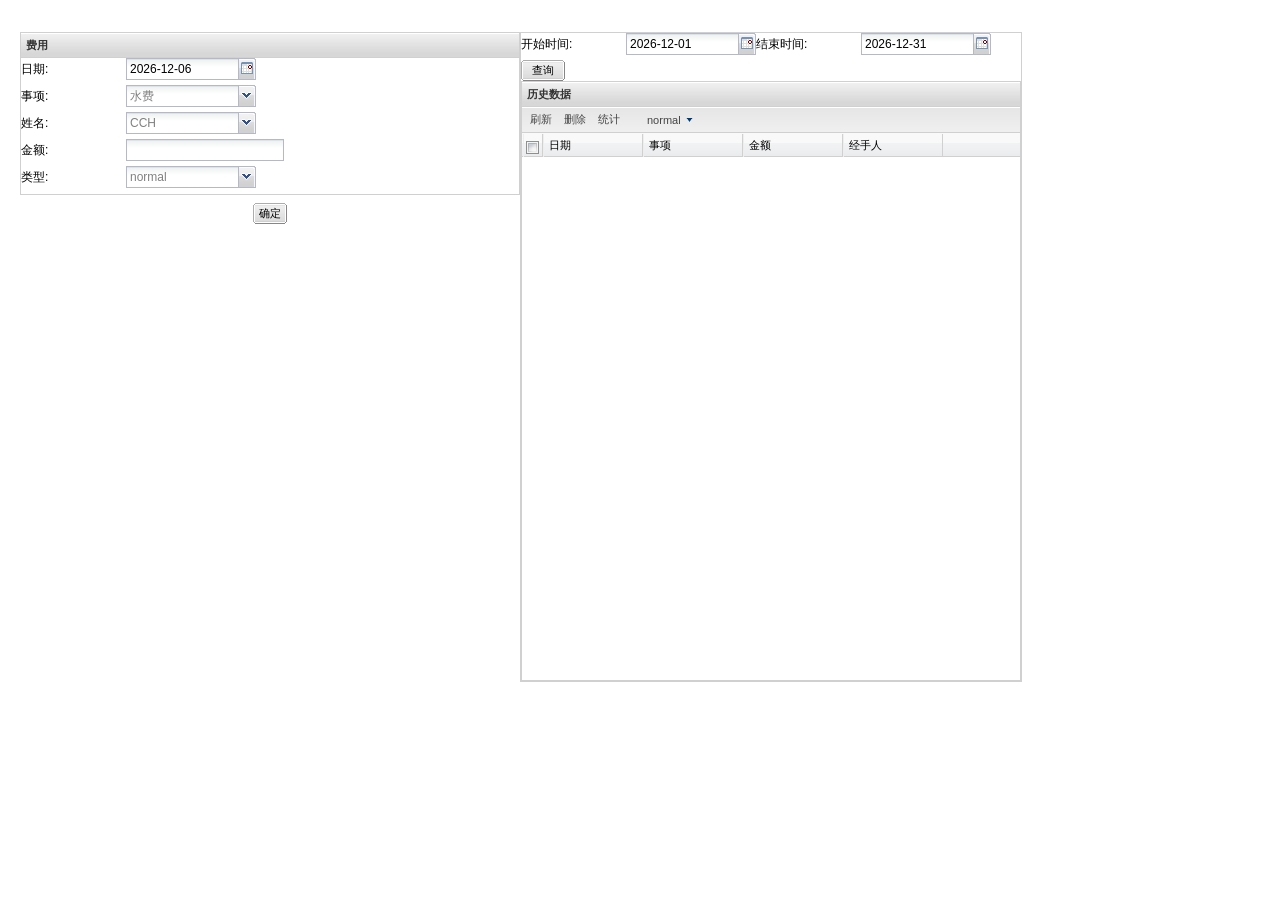
==== commit dc69960f: "POI report" ====
--- a/WebRoot/selflog.html
+++ b/WebRoot/selflog.html
@@ -7,6 +7,7 @@
     <link type="text/css" rel="Stylesheet" href="ext/resources/css/xtheme-gray.css" />
     <link type="text/css" rel="Stylesheet" href="ext/resources/css/examples.css" />
 	
+	<script type="text/javascript" src="ext/Ext.js"></script>
     <script type="text/javascript" src="ext/ext-base.js"></script>
     <script type="text/javascript" src="ext/ext-all-debug.js"></script>
 	<script type="text/javascript" src="ext/examples.js"></script>
